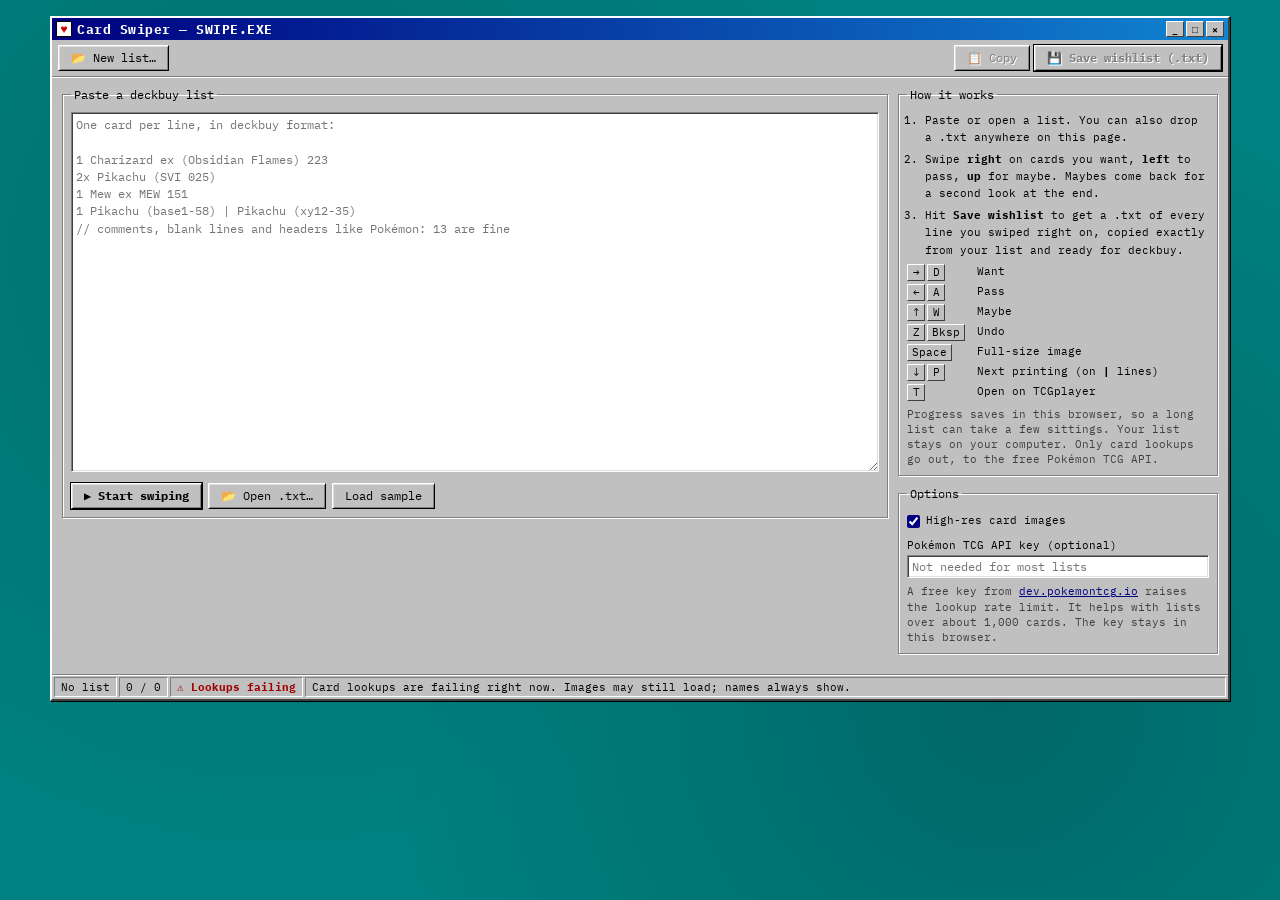
==== card-swiper/index.html @ 15febc28 "Move Card Swiper out of the toolkit into its own page Card Swiper is now a standalone page at /card-" ====
<!DOCTYPE html>
<html lang="en">
<head>
<meta charset="UTF-8">
<meta name="viewport" content="width=device-width, initial-scale=1.0">
<title>Card Swiper</title>
<meta name="description" content="Swipe through a deckbuy list of Pok&eacute;mon cards and save the ones you want as a deckbuy-ready wishlist.">
<meta name="theme-color" content="#000080">
<link rel="icon" href="data:image/svg+xml,%3Csvg xmlns='http://www.w3.org/2000/svg' viewBox='0 0 16 16'%3E%3Crect width='16' height='16' fill='%23000080'/%3E%3Cpath d='M8 13.5 2.6 8.3C1.2 6.9 1.6 4.4 3.5 3.7c1.5-.6 3.1.1 4.5 1.8 1.4-1.7 3-2.4 4.5-1.8 1.9.7 2.3 3.2.9 4.6Z' fill='%23ff3b6b'/%3E%3C/svg%3E">
<link rel="preconnect" href="https://fonts.googleapis.com">
<link rel="preconnect" href="https://fonts.gstatic.com" crossorigin>
<link href="https://fonts.googleapis.com/css2?family=IBM+Plex+Mono:wght@400;700&family=VT323&display=swap" rel="stylesheet">
<link rel="preconnect" href="https://api.pokemontcg.io">
<link rel="preconnect" href="https://images.pokemontcg.io">
<style>
  *, *::before, *::after { box-sizing:border-box; margin:0; padding:0; }
  html, body { min-height:100%; }
  body {
    background:#008080;
    background-image:radial-gradient(circle at 22% 28%, #007070 0%, transparent 50%), radial-gradient(circle at 78% 78%, #006868 0%, transparent 50%);
    background-attachment:fixed;
  }
  #app {
    min-height:100vh; padding:16px 14px 20px;
    font-family:'IBM Plex Mono','Courier New',monospace; font-size:12px; color:#000;
  }
  #app [hidden] { display:none !important; }
  #app .cs-app { max-width:1180px; margin:0 auto; background:#c0c0c0; border-top:2px solid #fff; border-left:2px solid #fff; border-right:2px solid #404040; border-bottom:2px solid #404040; box-shadow:1px 1px 0 #000; }
  #app .cs-title-bar { background:linear-gradient(90deg,#000080,#1084d0); color:#fff; padding:2px 4px; display:flex; align-items:center; justify-content:space-between; font-weight:700; font-size:13px; user-select:none; height:22px; }
  #app .cs-title-bar .title-bar-text { display:flex; align-items:center; gap:5px; letter-spacing:.5px; white-space:nowrap; overflow:hidden; text-overflow:ellipsis; }
  #app .cs-title-icon { width:16px; height:16px; background:#fff; color:#d00000; display:inline-flex; align-items:center; justify-content:center; font-size:12px; line-height:1; border:1px solid #000; flex-shrink:0; }
  #app .cs-title-buttons { display:flex; gap:2px; flex-shrink:0; }
  #app .cs-title-buttons div { width:18px; height:16px; background:#c0c0c0; border-top:1px solid #fff; border-left:1px solid #fff; border-right:1px solid #404040; border-bottom:1px solid #404040; display:flex; align-items:center; justify-content:center; font-size:10px; font-weight:900; color:#000; }

  #app .cs-toolbar { display:flex; flex-wrap:wrap; gap:4px; align-items:center; padding:5px 6px; border-bottom:1px solid #808080; box-shadow:0 1px 0 #fff; }
  #app .cs-tb-sep { flex:1; }
  #app .cs-btn {
    font-family:inherit; font-size:12px; color:#000; background:#c0c0c0; padding:4px 12px; border-radius:0; cursor:pointer; white-space:nowrap; text-decoration:none; display:inline-block; line-height:1.35;
    border:1px solid; border-color:#fff #000 #000 #fff; box-shadow:inset 1px 1px 0 #dfdfdf, inset -1px -1px 0 #808080;
  }
  #app .cs-btn:hover { background:#c8c8c8; }
  #app .cs-btn:active { border-color:#000 #fff #fff #000; box-shadow:inset 1px 1px 0 #808080, inset -1px -1px 0 #dfdfdf; padding:5px 11px 3px 13px; }
  #app .cs-btn:focus-visible { outline:1px dotted #000; outline-offset:-5px; }
  #app .cs-btn:disabled, #app .cs-btn.disabled { color:#808080; text-shadow:1px 1px 0 #fff; cursor:default; pointer-events:none; }
  #app .cs-btn.default { outline:1px solid #000; outline-offset:0; font-weight:700; }
  #app .cs-btn-sm { font-size:11px; padding:2px 8px; }
  #app .cs-btn-sm:active { padding:3px 7px 1px 9px; }

  #app .cs-group { border:1px solid #808080; box-shadow:inset 1px 1px 0 #fff, 1px 1px 0 #fff; padding:10px 8px 8px; margin:0 0 10px; min-width:0; }
  #app .cs-group legend { padding:0 3px; font-size:12px; }
  #app .cs-field {
    font-family:inherit; font-size:12px; color:#000; background:#fff; padding:3px 4px; border-radius:0; outline:none; width:100%;
    border:1px solid; border-color:#808080 #fff #fff #808080; box-shadow:inset 1px 1px 0 #404040, inset -1px -1px 0 #dfdfdf;
  }
  #app .cs-field:focus { outline:1px dotted #000; outline-offset:-4px; }
  #app .cs-note { font-size:10.5px; color:#404040; margin-top:6px; line-height:1.45; }
  #app .cs-note b { color:#000080; }
  #app .cs-note a { color:#000080; }
  #app .cs-check { display:flex; gap:6px; align-items:flex-start; margin-top:2px; font-size:11px; cursor:pointer; }
  #app .cs-check input { accent-color:#000080; margin:2px 0 0; flex-shrink:0; }
  #app .cs-lbl { display:block; font-size:11px; margin:10px 0 3px; }
  #app .cs-row { display:flex; flex-wrap:wrap; gap:6px; align-items:center; margin-top:8px; }

  /* ---- loader ---- */
  #app .cs-loader { display:grid; grid-template-columns:minmax(0,1fr) 320px; gap:10px; padding:10px; }
  @media (max-width:900px){ #app .cs-loader { grid-template-columns:minmax(0,1fr); } }
  #app .cs-paste { min-height:360px; resize:vertical; font-size:11.5px; line-height:1.5; white-space:pre; overflow:auto; }
  #app .cs-paste-info { font-size:11px; color:#000080; margin-left:auto; }
  #app .cs-howto { margin:0; padding-left:18px; font-size:11px; line-height:1.55; }
  #app .cs-howto li { margin-bottom:5px; }
  #app .cs-keys { display:grid; grid-template-columns:auto 1fr; gap:3px 10px; font-size:11px; margin-top:4px; }
  #app .cs-kbd { display:inline-block; min-width:18px; padding:0 4px; text-align:center; background:#c0c0c0; border:1px solid; border-color:#fff #404040 #404040 #fff; font-size:10.5px; line-height:15px; margin-right:2px; }

  /* ---- swiper ---- */
  #app .cs-body { display:grid; grid-template-columns:minmax(0,1fr) 330px; gap:10px; padding:10px; }
  @media (max-width:900px){ #app .cs-body { grid-template-columns:minmax(0,1fr); } }
  #app .cs-stage {
    position:relative; height:clamp(420px, calc(100vh - 205px), 760px); overflow:hidden; container-type:size;
    display:flex; align-items:center; justify-content:center;
    background:#0a0a2e radial-gradient(ellipse at 50% 40%, #1c1c5a 0%, #0a0a2e 70%);
    border:1px solid; border-color:#808080 #fff #fff #808080; box-shadow:inset 1px 1px 0 #404040, inset -1px -1px 0 #dfdfdf;
  }
  @media (max-width:900px){ #app .cs-stage { height:clamp(400px, 70vh, 600px); } }
  #app .cs-deck { position:relative; width:min(calc(100cqw - 40px), calc((100cqh - 40px) * 0.716)); aspect-ratio:63 / 88; }
  #app .cs-card { position:absolute; inset:0; z-index:2; touch-action:none; cursor:grab; user-select:none; -webkit-user-select:none; will-change:transform; transition:transform .25s ease, filter .25s ease; }
  #app .cs-card.dragging { cursor:grabbing; }
  #app .cs-card.under { z-index:1; transform:translateY(14px) scale(.94); filter:brightness(.55); pointer-events:none; }
  #app .cs-card.fly { z-index:3; pointer-events:none; }
  #app .cs-face { position:absolute; inset:0; border-radius:4.6% / 3.3%; overflow:hidden; background:#10103a; box-shadow:0 14px 34px rgba(0,0,0,.6), 0 0 0 1px rgba(255,255,255,.08); }
  #app .cs-face img { position:absolute; inset:0; width:100%; height:100%; object-fit:cover; opacity:0; transition:opacity .18s; pointer-events:none; -webkit-user-drag:none; }
  #app .cs-face img.on { opacity:1; }
  #app .cs-ph { position:absolute; inset:0; display:flex; flex-direction:column; align-items:center; justify-content:center; gap:8px; padding:14%; text-align:center; color:#fff;
    border:9px solid #f2cf3a; border-radius:inherit; background:linear-gradient(160deg,#1f3d9a 0%,#0e1c5c 55%,#0a0f3a 100%); }
  #app .cs-ph-name { font-family:'VT323',monospace; font-size:30px; line-height:1; letter-spacing:1px; color:#ffe14d; word-break:break-word; }
  #app .cs-ph-sub { font-size:11px; color:#c9d3ff; word-break:break-word; }
  #app .cs-ph-state { font-family:'VT323',monospace; font-size:20px; color:#8fd; letter-spacing:2px; animation:csblink 1s steps(1) infinite; }
  #app .cs-ph.missing .cs-ph-state { animation:none; color:#ff9a9a; }
  @keyframes csblink { 50% { opacity:.35; } }
  #app .cs-badges { position:absolute; left:6px; top:6px; right:6px; display:flex; flex-wrap:wrap; gap:4px; pointer-events:none; z-index:2; }
  #app .cs-badge { background:#ffffe1; color:#000; border:1px solid #000; font-size:10.5px; font-weight:700; padding:1px 5px; box-shadow:1px 1px 0 rgba(0,0,0,.45); }
  #app .cs-badge.foil { background:linear-gradient(90deg,#ffd6f5,#d6f0ff,#e7ffd6); }
  #app .cs-badge.second { background:#ffd93d; }
  #app .cs-stamp { position:absolute; top:9%; z-index:3; padding:2px 12px; font-family:'VT323',monospace; font-size:clamp(30px, 9cqw, 52px); letter-spacing:3px; line-height:1; border:4px solid; border-radius:6px; opacity:0; pointer-events:none; background:rgba(0,0,0,.45); }
  #app .cs-stamp.want { left:7%; color:#3dff7a; border-color:#3dff7a; transform:rotate(-14deg); text-shadow:0 0 10px #3dff7a88; }
  #app .cs-stamp.pass { right:7%; color:#ff5050; border-color:#ff5050; transform:rotate(14deg); text-shadow:0 0 10px #ff505088; }
  #app .cs-stamp.maybe { top:auto; bottom:12%; left:50%; color:#ffd93d; border-color:#ffd93d; transform:translateX(-50%) rotate(-5deg); text-shadow:0 0 10px #ffd93d88; }
  #app .cs-stage-hint { position:absolute; left:0; right:0; bottom:6px; text-align:center; font-size:10.5px; color:#8f9bd6; pointer-events:none; }

  #app .cs-done { position:absolute; inset:0; display:flex; align-items:center; justify-content:center; padding:16px; z-index:5; }
  #app .cs-dialog { background:#c0c0c0; border:1px solid; border-color:#dfdfdf #000 #000 #dfdfdf; box-shadow:inset 1px 1px 0 #fff, inset -1px -1px 0 #808080, 3px 3px 0 #0006; padding:2px; width:min(440px, 100%); }
  #app .cs-dialog-title { height:20px; padding:0 5px; display:flex; align-items:center; font-weight:700; color:#fff; background:linear-gradient(90deg,#000080,#1084d0); }
  #app .cs-dialog-body { padding:14px 16px 6px; display:flex; gap:12px; align-items:flex-start; font-size:12px; line-height:1.6; }
  #app .cs-dialog-body .ico { font-size:30px; line-height:1; }
  #app .cs-dialog-btns { display:flex; flex-wrap:wrap; justify-content:flex-end; gap:6px; padding:8px 12px 10px; }

  #app .cs-actions { display:flex; justify-content:center; flex-wrap:wrap; gap:8px; padding:10px 0 2px; }
  #app .cs-act { min-width:104px; font-size:14px; font-weight:700; padding:7px 12px; text-align:center; }
  #app .cs-act:active { padding:8px 11px 6px 13px; }
  #app .cs-act .ico { font-size:16px; }
  #app .cs-act.pass .ico { color:#c00000; }
  #app .cs-act.maybe .ico { color:#8a6d00; }
  #app .cs-act.want .ico { color:#d0006f; }
  #app .cs-act .k { display:block; font-size:9.5px; font-weight:400; color:#404040; margin-top:1px; }
  #app .cs-act:disabled .k { color:#808080; }
  @media (max-width:520px){ #app .cs-actions { flex-wrap:nowrap; gap:5px; } #app .cs-act { min-width:0; flex:1; font-size:12px; padding:8px 2px; } #app .cs-act:active { padding:9px 1px 7px 3px; } #app .cs-act .k { display:none; } }

  #app .cs-prog-top { display:flex; justify-content:space-between; font-size:11px; margin-bottom:4px; }
  #app .cs-progress { height:18px; padding:2px; background:#fff; border:1px solid; border-color:#808080 #fff #fff #808080; box-shadow:inset 1px 1px 0 #404040; }
  #app .cs-progress div { height:100%; width:0; background:repeating-linear-gradient(90deg,#000080 0 9px,transparent 9px 11px); transition:width .2s; }
  #app .cs-tally { display:flex; justify-content:space-between; gap:6px; margin-top:7px; font-size:11px; }
  #app .cs-tally .t-want b { color:#d0006f; }
  #app .cs-tally .t-pass b { color:#c00000; }
  #app .cs-tally .t-maybe b { color:#8a6d00; }

  #app .cs-name { font-family:'VT323',monospace; font-size:24px; line-height:1.05; color:#000080; letter-spacing:.5px; word-break:break-word; }
  #app .cs-line { margin-top:5px; background:#fff; border:1px solid; border-color:#808080 #fff #fff #808080; box-shadow:inset 1px 1px 0 #404040; padding:3px 5px; font-size:10.5px; word-break:break-all; max-height:66px; overflow:auto; }
  #app .cs-info { width:100%; border-collapse:collapse; margin-top:6px; font-size:11px; }
  #app .cs-info th { text-align:left; font-weight:400; color:#404040; padding:2px 8px 2px 0; vertical-align:top; white-space:nowrap; width:1%; }
  #app .cs-info td { padding:2px 0; vertical-align:top; word-break:break-word; }
  #app .cs-info .price { font-weight:700; color:#006000; }
  #app .cs-warn { color:#a00000; }
  #app .cs-prints { margin-top:8px; }
  #app .cs-prints-lbl { font-size:11px; margin-bottom:4px; }
  #app .cs-thumbs { display:flex; gap:4px; overflow-x:auto; padding-bottom:3px; }
  #app .cs-thumb { flex:0 0 auto; width:46px; aspect-ratio:63 / 88; padding:0; cursor:pointer; background:#10103a; border:2px solid transparent; outline:1px solid #808080; position:relative; overflow:hidden; }
  #app .cs-thumb img { width:100%; height:100%; object-fit:cover; display:block; }
  #app .cs-thumb span { position:absolute; inset:0; display:flex; align-items:center; justify-content:center; color:#fff; font-size:10px; }
  #app .cs-thumb.sel { border-color:#000080; outline-color:#000; }

  #app .cs-wl-head { display:flex; justify-content:space-between; gap:6px; font-size:11px; margin-bottom:4px; }
  #app .cs-wl-head b { color:#006000; }
  #app .cs-wl { background:#fff; border:1px solid; border-color:#808080 #fff #fff #808080; box-shadow:inset 1px 1px 0 #404040, inset -1px -1px 0 #dfdfdf; padding:2px; height:230px; overflow-y:auto; }
  #app .cs-wl-empty { color:#808080; font-size:11px; padding:8px 6px; line-height:1.5; }
  #app .cs-wl-row { display:flex; align-items:center; gap:6px; padding:2px 3px; cursor:pointer; }
  #app .cs-wl-row:hover { background:#000080; color:#fff; }
  #app .cs-wl-row:hover .sub { color:#c9d3ff; }
  #app .cs-wl-row img, #app .cs-wl-row .noimg { width:24px; height:33px; object-fit:cover; flex-shrink:0; background:#10103a; }
  #app .cs-wl-row .txt { flex:1; min-width:0; }
  #app .cs-wl-row .nm { font-size:11px; white-space:nowrap; overflow:hidden; text-overflow:ellipsis; }
  #app .cs-wl-row .sub { font-size:10px; color:#606060; white-space:nowrap; overflow:hidden; text-overflow:ellipsis; }
  #app .cs-wl-row .x { flex-shrink:0; font-family:inherit; font-size:10px; line-height:1; width:18px; height:16px; padding:0; cursor:pointer; background:#c0c0c0; color:#000; border:1px solid; border-color:#fff #000 #000 #fff; }

  #app .cs-statusbar { display:flex; gap:2px; padding:2px; border-top:1px solid #808080; box-shadow:inset 0 1px 0 #fff; }
  #app .cs-cell { border:1px solid; border-color:#808080 #fff #fff #808080; padding:2px 6px; font-size:11px; white-space:nowrap; }
  #app .cs-cell.grow { flex:1; min-width:0; overflow:hidden; text-overflow:ellipsis; }
  #app .cs-cell.cs-net { color:#a00000; font-weight:700; }
  @media (max-width:700px){ #app .cs-cell.hide-sm { display:none; } }

  #app .cs-lightbox { position:fixed; inset:0; z-index:9500; background:rgba(0,0,20,.86); display:flex; flex-direction:column; align-items:center; justify-content:center; gap:10px; padding:20px; cursor:zoom-out; }
  #app .cs-lightbox img { max-width:100%; max-height:calc(100vh - 80px); border-radius:18px / 13px; box-shadow:0 20px 60px rgba(0,0,0,.7); }
  #app .cs-lb-cap { color:#fff; font-size:12px; text-align:center; }
  #app .cs-dropveil { position:fixed; inset:0; z-index:9050; display:none; align-items:center; justify-content:center; background:rgba(0,0,128,.14); pointer-events:none; }
  #app .cs-dropveil.show { display:flex; }
  #app .cs-toast { position:fixed; bottom:28px; left:50%; transform:translateX(-50%) translateY(80px); background:#ffffe1; border:1px solid #000; padding:7px 14px; font-size:11px; color:#000; pointer-events:none; opacity:0; transition:all .3s; box-shadow:2px 2px 0 rgba(0,0,0,.3); z-index:9999; max-width:90vw; }
  #app .cs-toast.show { opacity:1; transform:translateX(-50%) translateY(0); }
  @media (prefers-reduced-motion: reduce){ #app .cs-card, #app .cs-face img, #app .cs-progress div { transition:none !important; } }
</style>
</head>
<body>

<div id="app">
  <div class="cs-app">
    <div class="cs-title-bar">
      <div class="title-bar-text"><span class="cs-title-icon">&#9829;</span>Card Swiper &mdash; SWIPE.EXE</div>
      <div class="cs-title-buttons"><div>_</div><div>&#9633;</div><div>&times;</div></div>
    </div>
    <div class="cs-toolbar">
      <button class="cs-btn" id="csNew" title="Load a different deckbuy list">&#128194; New list&hellip;</button>
      <button class="cs-btn" id="csBack" hidden>&#9664; Back to the stack</button>
      <span class="cs-tb-sep"></span>
      <button class="cs-btn" id="csCopy" disabled title="Copy the wishlist to the clipboard in deckbuy format">&#128203; Copy</button>
      <button class="cs-btn default" id="csExport" disabled title="Download the cards you swiped right on as a deckbuy .txt">&#128190; Save wishlist (.txt)</button>
      <input type="file" id="csFile" accept=".txt,.dek,.list,text/plain" hidden>
    </div>

    <div class="cs-loader" id="csLoader">
      <div>
        <fieldset class="cs-group">
          <legend>Paste a deckbuy list</legend>
          <textarea class="cs-field cs-paste" id="csPaste" spellcheck="false" autocomplete="off" aria-label="Deckbuy list" placeholder="One card per line, in deckbuy format:

1 Charizard ex (Obsidian Flames) 223
2x Pikachu (SVI 025)
1 Mew ex MEW 151
1 Pikachu (base1-58) | Pikachu (xy12-35)
// comments, blank lines and headers like Pok&eacute;mon: 13 are fine"></textarea>
          <div class="cs-row">
            <button class="cs-btn default" id="csStart">&#9654; Start swiping</button>
            <button class="cs-btn" id="csOpen">&#128194; Open .txt&hellip;</button>
            <button class="cs-btn" id="csSample">Load sample</button>
            <span class="cs-paste-info" id="csPasteInfo"></span>
          </div>
        </fieldset>
      </div>
      <div>
        <fieldset class="cs-group">
          <legend>How it works</legend>
          <ol class="cs-howto">
            <li>Paste or open a list. You can also drop a .txt anywhere on this page.</li>
            <li>Swipe <b>right</b> on cards you want, <b>left</b> to pass, <b>up</b> for maybe. Maybes come back for a second look at the end.</li>
            <li>Hit <b>Save wishlist</b> to get a .txt of every line you swiped right on, copied exactly from your list and ready for deckbuy.</li>
          </ol>
          <div class="cs-keys">
            <span><span class="cs-kbd">&rarr;</span><span class="cs-kbd">D</span></span><span>Want</span>
            <span><span class="cs-kbd">&larr;</span><span class="cs-kbd">A</span></span><span>Pass</span>
            <span><span class="cs-kbd">&uarr;</span><span class="cs-kbd">W</span></span><span>Maybe</span>
            <span><span class="cs-kbd">Z</span><span class="cs-kbd">Bksp</span></span><span>Undo</span>
            <span><span class="cs-kbd">Space</span></span><span>Full-size image</span>
            <span><span class="cs-kbd">&darr;</span><span class="cs-kbd">P</span></span><span>Next printing (on <b>|</b> lines)</span>
            <span><span class="cs-kbd">T</span></span><span>Open on TCGplayer</span>
          </div>
          <div class="cs-note">Progress saves in this browser, so a long list can take a few sittings. Your list stays on your computer. Only card lookups go out, to the free Pok&eacute;mon TCG API.</div>
        </fieldset>
        <fieldset class="cs-group">
          <legend>Options</legend>
          <label class="cs-check"><input type="checkbox" id="csHires" checked> High-res card images</label>
          <label class="cs-lbl" for="csKey">Pok&eacute;mon TCG API key (optional)</label>
          <input class="cs-field" id="csKey" type="password" autocomplete="off" spellcheck="false" placeholder="Not needed for most lists">
          <div class="cs-note">A free key from <a href="https://dev.pokemontcg.io/" target="_blank" rel="noopener">dev.pokemontcg.io</a> raises the lookup rate limit. It helps with lists over about 1,000 cards. The key stays in this browser.</div>
        </fieldset>
      </div>
    </div>

    <div class="cs-body" id="csSwiper" hidden>
      <div class="cs-main">
        <div class="cs-stage" id="csStage">
          <div class="cs-deck" id="csDeck"></div>
          <div class="cs-stage-hint" id="csHint">Drag the card, or use the buttons. Click it for full size.</div>
          <div class="cs-done" id="csDone" hidden>
            <div class="cs-dialog" role="dialog" aria-labelledby="csDoneTitle">
              <div class="cs-dialog-title" id="csDoneTitle">Swipe complete</div>
              <div class="cs-dialog-body">
                <span class="ico">&#127881;</span>
                <div><b id="csDoneHead">That's the whole stack.</b><br><span id="csDoneStats"></span></div>
              </div>
              <div class="cs-dialog-btns">
                <button class="cs-btn" id="csReview">Review maybes</button>
                <button class="cs-btn default" id="csDoneSave">&#128190; Save wishlist</button>
              </div>
            </div>
          </div>
        </div>
        <div class="cs-actions">
          <button class="cs-btn cs-act pass" id="csPass" aria-label="Pass"><span class="ico">&#10006;</span> Pass<span class="k">&larr; / A</span></button>
          <button class="cs-btn cs-act maybe" id="csMaybe" aria-label="Maybe"><span class="ico">?</span> Maybe<span class="k">&uarr; / W</span></button>
          <button class="cs-btn cs-act want" id="csWant" aria-label="Want"><span class="ico">&#9829;</span> Want<span class="k">&rarr; / D</span></button>
          <button class="cs-btn cs-act undo" id="csUndo" aria-label="Undo"><span class="ico">&#8630;</span> Undo<span class="k">Z / Bksp</span></button>
        </div>
      </div>
      <div class="cs-side">
        <fieldset class="cs-group">
          <legend>Progress</legend>
          <div class="cs-prog-top"><span id="csPosTxt">&mdash;</span><span id="csPct">0%</span></div>
          <div class="cs-progress"><div id="csBar"></div></div>
          <div class="cs-tally">
            <span class="t-want">&#9829; <b id="csNWant">0</b> want</span>
            <span class="t-pass">&#10006; <b id="csNPass">0</b> pass</span>
            <span class="t-maybe">? <b id="csNMaybe">0</b> maybe</span>
          </div>
        </fieldset>
        <fieldset class="cs-group">
          <legend>This card</legend>
          <div class="cs-name" id="csName">&mdash;</div>
          <div class="cs-line" id="csLine" title="The line from your list, exactly as it will be exported"></div>
          <table class="cs-info"><tbody id="csInfo"></tbody></table>
          <div class="cs-prints" id="csPrints" hidden>
            <div class="cs-prints-lbl" id="csPrintsLbl"></div>
            <div class="cs-thumbs" id="csThumbs"></div>
          </div>
          <div class="cs-row">
            <a class="cs-btn cs-btn-sm" id="csTcg" href="https://www.tcgplayer.com/" target="_blank" rel="noopener">TCGplayer &#8599;</a>
            <button class="cs-btn cs-btn-sm" id="csZoom">&#128269; Full size</button>
          </div>
        </fieldset>
        <fieldset class="cs-group">
          <legend>Wishlist</legend>
          <div class="cs-wl-head"><span id="csWlCount">Empty</span><span id="csWlTotal"></span></div>
          <div class="cs-wl" id="csWl"></div>
          <div class="cs-note">Click a row to see the card, or &times; to take it off the list. Totals use TCGplayer market prices for the cheapest printing on each line.</div>
        </fieldset>
      </div>
    </div>

    <div class="cs-statusbar">
      <span class="cs-cell hide-sm" id="csStFile">No list</span>
      <span class="cs-cell" id="csStPos">0 / 0</span>
      <span class="cs-cell cs-net" id="csStNet" hidden title="The Pok&eacute;mon TCG API isn't answering. Images from the card CDN still load, and names always show.">&#9888; Lookups failing</span>
      <span class="cs-cell grow" id="csStMsg">Paste a deckbuy list or drop a .txt file to start</span>
    </div>
  </div>
  <div class="cs-lightbox" id="csLightbox" hidden><img id="csLbImg" alt=""><div class="cs-lb-cap" id="csLbCap"></div></div>
  <div class="cs-dropveil" id="csVeil">
    <div class="cs-dialog">
      <div class="cs-dialog-title">Load list</div>
      <div class="cs-dialog-body"><span class="ico">&#128194;</span><span>Drop a deckbuy <b>.txt</b> list to start swiping.</span></div>
    </div>
  </div>
  <div class="cs-toast" id="csToast" role="status" aria-live="polite"></div>
</div>

<script>
// Card Swiper: swipe through a deckbuy list, export the keepers.
(function(){
  'use strict';
  const page = document.getElementById('app');
  if (!page) return;
  const $ = id => document.getElementById(id);
  const API = 'https://api.pokemontcg.io/v2/';
  const IMG = 'https://images.pokemontcg.io/';
  const TCGDEX = 'https://api.tcgdex.net/v2/en/';
  const SELECT = 'id,name,number,rarity,artist,set,images,tcgplayer';
  const LS = { text:'cardswiper.text.v1', session:'cardswiper.session.v1', cache:'cardswiper.cache.v1', sets:'cardswiper.sets.v1', opts:'cardswiper.opts.v1' };
  const reduceMotion = !!(window.matchMedia && matchMedia('(prefers-reduced-motion: reduce)').matches);

  const lsGet = k => { try { const v = localStorage.getItem(k); return v ? JSON.parse(v) : null; } catch (e) { return null; } };
  const lsSet = (k, v) => { try { localStorage.setItem(k, JSON.stringify(v)); return true; } catch (e) { return false; } };
  const esc = s => String(s == null ? '' : s).replace(/[&<>"']/g, c => ({ '&':'&amp;', '<':'&lt;', '>':'&gt;', '"':'&quot;', "'":'&#39;' }[c]));
  const sleep = ms => new Promise(r => setTimeout(r, ms));
  const money = v => '$' + v.toLocaleString('en-US', { minimumFractionDigits:2, maximumFractionDigits:2 });
  const today = () => { const d = new Date(); return d.getFullYear() + '-' + String(d.getMonth() + 1).padStart(2, '0') + '-' + String(d.getDate()).padStart(2, '0'); };

  // ---------------------------------------------------------------- deckbuy list parsing
  // Same rules as deckbuy: qty prefix (4, 4x) or suffix (x4), optional "(set) number" hints,
  // PTCGL "Name SET 123", [COND] tags, *F* / foil / holo, "|" between interchangeable printings,
  // // comments, blank lines and section headers. Identical lines merge, as deckbuy sums them.
  const NUM = '#?[A-Za-z]{0,6}\\d+[A-Za-z]?(?:\\/[A-Za-z]*\\d+)?';            // 125, 025/198, TG01, SWSH001
  const RE_PAREN = new RegExp('^(.*?)\\s*\\(([^()]*)\\)\\s*(' + NUM + ')?\\s*$');
  const RE_IDISH = new RegExp('^([A-Za-z0-9.]+)-(' + NUM + ')$');              // neo4-118, sv3pt5-25
  const RE_SETNUM = new RegExp('^(.+?)\\s+(' + NUM + ')$');                    // SVI 025, Obsidian Flames 81
  const RE_PTCGL = new RegExp('^(.*\\S)\\s+([A-Z][A-Z0-9]{1,4}(?:-[A-Z0-9]{1,4})?)\\s+(' + NUM + ')$');
  const RE_TRAIL = new RegExp('^(.*\\S)\\s+(' + NUM + ')$');
  const RE_HEADER = /^(sideboard|maybeboard|main\s*deck|deck|commander|companions?|battlefields?|runes?|legends?|champions?|extra\s*deck|side\s*deck|pok[eé]mon|trainers?|energ(?:y|ies))\s*:?\s*\(?\d*\)?\s*$/i;
  const RE_COUNTHEAD = /^[^\d:\/|\[\]()]{1,40}:\s*\(?\d*\)?\s*$/;
  const RE_COND = /\[\s*([a-z ]+?)\s*\]/i;
  const RE_FOIL = /\*f\*|\bfoil\b|\bholo\b/i;
  const RE_FOIL_G = /\*f\*|\*?\bfoil\b\*?|\*?\bholo\b\*?/gi;

  function parseAlt(t) {
    t = t.replace(/\s+/g, ' ').trim();
    const a = { name:t, paren:'', trail:'', code:'' };
    let m;
    if ((m = t.match(RE_PAREN)) && m[1]) { a.name = m[1].trim(); a.paren = m[2].trim(); a.trail = m[3] || ''; }
    else if ((m = t.match(RE_PTCGL))) { a.name = m[1]; a.code = m[2]; a.trail = m[3]; }
    else if ((m = t.match(RE_TRAIL))) { a.name = m[1]; a.trail = m[2]; }
    a.key = [a.name, a.paren, a.code, a.trail].join('|').toLowerCase();
    return a;
  }

  function parseList(text) {
    const list = [], byKey = new Map();
    let section = '';
    String(text || '').replace(/\r\n?/g, '\n').split('\n').forEach(raw => {
      const s = raw.trim();
      if (!s) return;
      if (/^(\/\/|#)/.test(s)) {
        const body = s.replace(/^(\/\/|#)\s*/, '');
        if (body && !/^\d+\s*x?\s+\S/i.test(body)) section = s.startsWith('//') ? s : '// ' + body;   // a heading, not a commented-out card
        return;
      }
      if (RE_HEADER.test(s) || RE_COUNTHEAD.test(s)) { section = '// ' + s.replace(/\s*:?\s*\(?\d*\)?\s*$/, ''); return; }
      let qty = 1, rest = s, m;
      if ((m = s.match(/^(\d+)\s*[xX]?\s+(\S.*)$/)) || (m = s.match(/^(\d+)[xX](\S.*)$/))) { qty = +m[1]; rest = m[2]; }
      else if ((m = s.match(/^(.*\S)\s+[xX](\d+)$/))) { rest = m[1]; qty = +m[2]; }
      if (!qty) return;
      let cond = '', foil = false;
      const cm = rest.match(RE_COND);
      if (cm) { cond = cm[1].toUpperCase(); rest = rest.replace(RE_COND, ' '); }
      if (RE_FOIL.test(rest)) { foil = true; rest = rest.replace(RE_FOIL_G, ' '); }
      const alts = rest.split('|').map(parseAlt).filter(a => a.name);
      if (!alts.length) return;
      const key = alts.map(a => a.key).join('||') + '#' + cond + (foil ? '#F' : '');
      const dup = byKey.get(key);
      if (dup) { dup.qty += qty; dup.lines.push(s); return; }
      const it = { qty, alts, cond, foil, lines:[s], section };
      byKey.set(key, it);
      list.push(it);
    });
    return list;
  }

  // ---------------------------------------------------------------- set lookup (codes, names, ids)
  // Fallback for when the live set list can't be fetched. Live data from the API always wins.
  const FALLBACK_SETS = (
    'base1|Base;base2|Jungle;base3|Fossil;base4|Base Set 2;base5|Team Rocket;gym1|Gym Heroes;gym2|Gym Challenge;' +
    'neo1|Neo Genesis;neo2|Neo Discovery;neo3|Neo Revelation;neo4|Neo Destiny;base6|Legendary Collection;' +
    'xy1|XY|XY;xy2|Flashfire|FLF;xy3|Furious Fists|FFI;xy4|Phantom Forces|PHF;xy5|Primal Clash|PRC;xy6|Roaring Skies|ROS;' +
    'xy7|Ancient Origins|AOR;xy8|BREAKthrough|BKT;xy9|BREAKpoint|BKP;g1|Generations|GEN;xy10|Fates Collide|FCO;' +
    'xy11|Steam Siege|STS;xy12|Evolutions|EVO;xyp|XY Black Star Promos|PR-XY;' +
    'sm1|Sun & Moon|SUM;sm2|Guardians Rising|GRI;sm3|Burning Shadows|BUS;sm35|Shining Legends|SLG;sm4|Crimson Invasion|CIN;' +
    'sm5|Ultra Prism|UPR;sm6|Forbidden Light|FLI;sm7|Celestial Storm|CES;sm75|Dragon Majesty|DRM;sm8|Lost Thunder|LOT;' +
    'sm9|Team Up|TEU;det1|Detective Pikachu|DET;sm10|Unbroken Bonds|UNB;sm11|Unified Minds|UNM;sm115|Hidden Fates|HIF;' +
    'sma|Shiny Vault|HIF;sm12|Cosmic Eclipse|CEC;smp|SM Black Star Promos|PR-SM;' +
    'swsh1|Sword & Shield|SSH;swsh2|Rebel Clash|RCL;swsh3|Darkness Ablaze|DAA;swsh35|Champion\'s Path|CPA;swsh4|Vivid Voltage|VIV;' +
    'swsh45|Shining Fates|SHF;swsh45sv|Shining Fates Shiny Vault|SHF;swsh5|Battle Styles|BST;swsh6|Chilling Reign|CRE;' +
    'swsh7|Evolving Skies|EVS;cel25|Celebrations|CEL;cel25c|Celebrations: Classic Collection|CEL;swsh8|Fusion Strike|FST;' +
    'swsh9|Brilliant Stars|BRS;swsh9tg|Brilliant Stars Trainer Gallery|BRS;swsh10|Astral Radiance|ASR;' +
    'swsh10tg|Astral Radiance Trainer Gallery|ASR;pgo|Pokémon GO|PGO;swsh11|Lost Origin|LOR;swsh11tg|Lost Origin Trainer Gallery|LOR;' +
    'swsh12|Silver Tempest|SIT;swsh12tg|Silver Tempest Trainer Gallery|SIT;swsh12pt5|Crown Zenith|CRZ;' +
    'swsh12pt5gg|Crown Zenith Galarian Gallery|CRZ;swshp|SWSH Black Star Promos|PR-SW;' +
    'sv1|Scarlet & Violet|SVI|Scarlet & Violet;sv2|Paldea Evolved|PAL;sv3|Obsidian Flames|OBF;sv3pt5|151|MEW|Scarlet & Violet;' +
    'sv4|Paradox Rift|PAR;sv4pt5|Paldean Fates|PAF;sv5|Temporal Forces|TEF;sv6|Twilight Masquerade|TWM;sv6pt5|Shrouded Fable|SFA;' +
    'sv7|Stellar Crown|SCR;sv8|Surging Sparks|SSP;sv8pt5|Prismatic Evolutions|PRE;sv9|Journey Together|JTG;sv10|Destined Rivals|DRI;' +
    'svp|Scarlet & Violet Black Star Promos|PR-SV;sve|Scarlet & Violet Energies|SVE'
  ).split(';').map(r => { const [id, name, ptcgoCode = '', series = ''] = r.split('|'); return { id, name, ptcgoCode, series }; });
  const CODE_ALIAS = { 'SVP':'svp', 'PR-SV':'svp', 'SWSHP':'swshp', 'PR-SW':'swshp', 'SMP':'smp', 'PR-SM':'smp', 'XYP':'xyp', 'PR-XY':'xyp', 'BWP':'bwp', 'PR-BLW':'bwp', 'SVE':'sve', 'CEL':'cel25', 'PGO':'pgo' };
  const NAME_ALIAS = { 'baseset':'base1', 'sm':'sm1', 'shinyvault':'sma', 'hiddenfatesshinyvault':'sma', 'celebrations25thanniversary':'cel25' };
  const sets = { byId:{}, byCode:{}, byName:{} };
  let setsFinal = false, setsReady = null;
  const normName = s => String(s || '').toLowerCase().replace(/&/g, 'and').replace(/pok[eé]mon/g, 'pokemon').replace(/[^a-z0-9]/g, '');
  const stripPrefix = s => String(s).replace(/^[A-Za-z]{1,5}\d*(?:\.\d+)?[a-z]?\s*[:\-–—]\s*/, '');
  const isSubset = id => /\d(tg|gg|sv|c)$/.test(id) || id === 'sma';

  function indexSets(list) {
    const byId = {}, byCode = {}, byName = {};
    list.forEach(s => {
      const id = String(s.id).toLowerCase();
      byId[id] = s;
      const c = String(s.ptcgoCode || '').toUpperCase();
      if (c && (!byCode[c] || (isSubset(byCode[c]) && !isSubset(id)))) byCode[c] = id;
      [s.name, (s.series || '') + ' ' + s.name].forEach(n => {
        n = normName(n);
        if (n && (!byName[n] || (isSubset(byName[n]) && !isSubset(id)))) byName[n] = id;
      });
    });
    Object.keys(CODE_ALIAS).forEach(c => { if (!byCode[c] && byId[CODE_ALIAS[c]]) byCode[c] = CODE_ALIAS[c]; });
    sets.byId = byId; sets.byCode = byCode; sets.byName = byName;
  }

  function setFromTok(tok) {
    const t = String(tok || '').trim();
    if (!t) return '';
    const low = t.toLowerCase(), up = t.toUpperCase();
    if (sets.byId[low]) return low;
    if (sets.byCode[up]) return sets.byCode[up];
    for (const v of [t, stripPrefix(t)]) {
      const n = normName(v);
      if (sets.byName[n]) return sets.byName[n];
      if (NAME_ALIAS[n] && sets.byId[NAME_ALIAS[n]]) return NAME_ALIAS[n];
      if (n.endsWith('baseset') && sets.byName[n.slice(0, -7)]) return sets.byName[n.slice(0, -7)];   // "Scarlet & Violet Base Set"
    }
    return '';
  }

  function normNum(n) {
    n = String(n).replace(/^#/, '').split('/')[0].trim();
    return /^\d+$/.test(n) ? String(parseInt(n, 10)) : n.toUpperCase();
  }
  function numKey(n) {                                                           // compare 025 = 25, SV001 = SV1
    const s = String(n || '').replace(/^#/, '').split('/')[0].trim().toUpperCase();
    const m = s.match(/^([A-Z]*)0*(\d+)([A-Z]?)$/);
    return m ? m[1] + m[2] + m[3] : s;
  }
  function subsetFor(sid, num) {                                                 // TG / GG / Shiny Vault numbers live in their own sets
    const pick = id => (sets.byId[id] ? id : sid);
    if (/^TG\d+$/.test(num) && /^swsh(9|10|11|12)$/.test(sid)) return pick(sid + 'tg');
    if (/^GG\d+$/.test(num) && sid === 'swsh12pt5') return pick('swsh12pt5gg');
    if (/^SV\d+$/.test(num) && sid === 'swsh45') return pick('swsh45sv');
    if (/^SV\d+$/.test(num) && sid === 'sm115') return pick('sma');
    return sid;
  }

  // Turn a parsed printing into { name, searchName, setId, num, id } once sets are known.
  function derive(a) {
    if (a.d) return a.d;
    const d = { name:a.name, setId:'', num:'', id:'' };
    let num = a.trail;
    if (a.code) {
      const sid = setFromTok(a.code);
      if (sid) d.setId = sid; else d.name = a.name + ' ' + a.code;               // "Charizard VMAX 20": VMAX isn't a set
    } else if (a.paren) {
      let sid = setFromTok(a.paren);
      if (!sid && !num) {
        const m = a.paren.match(RE_IDISH) || a.paren.match(RE_SETNUM);
        if (m) { num = m[2]; sid = setFromTok(m[1]); }
      }
      if (sid) d.setId = sid;
      else if (!/\d/.test(a.paren)) d.name = a.name + ' (' + a.paren + ')';    // a qualifier like (Delta Species)
    }
    if (num) d.num = normNum(num);
    if (d.setId && d.num) { d.setId = subsetFor(d.setId, d.num); d.id = d.setId + '-' + d.num; }
    d.searchName = d.name.replace(/\([^)]*\)/g, ' ').replace(/["\\*?:]/g, '').replace(/\s+/g, ' ').trim() || d.name;
    if (setsFinal) a.d = d;
    return d;
  }
  const guessUrls = d => d && d.id ? { sm:IMG + d.setId + '/' + d.num + '.png', lg:IMG + d.setId + '/' + d.num + '_hires.png' } : null;

  // ---------------------------------------------------------------- Pokémon TCG API (queued, rate-limit aware)
  const opts = Object.assign({ hires:true, key:'' }, lsGet(LS.opts) || {});
  const queue = [];
  let active = 0, blockedUntil = 0, lastTrouble = 0;
  function api(path, timeout) {
    return new Promise((resolve, reject) => { queue.push({ path, timeout:timeout || 15000, resolve, reject }); pump(); });
  }
  function pump() {
    while (active < 3 && queue.length) {
      const job = queue.shift();
      active++;
      runJob(job).then(() => { active--; pump(); });
    }
  }
  async function runJob(job) {
    for (let attempt = 0; ; attempt++) {
      const wait = blockedUntil - Date.now();
      if (wait > 0) await sleep(wait);
      const ctl = new AbortController(), timer = setTimeout(() => ctl.abort(), job.timeout);
      try {
        const headers = opts.key ? { 'X-Api-Key':opts.key } : {};
        const res = await fetch(API + job.path, { headers, signal:ctl.signal });
        if ((res.status === 429 || res.status >= 500) && attempt < 3) { blockedUntil = Date.now() + 1500 * 2 ** attempt; continue; }
        if (!res.ok) throw new Error('HTTP ' + res.status);
        job.resolve(await res.json());
        $('csStNet').hidden = true;
      } catch (e) {
        noteTrouble();
        job.reject(e);
      } finally { clearTimeout(timer); }
      return;
    }
  }
  function noteTrouble() {
    $('csStNet').hidden = false;
    if (Date.now() - lastTrouble < 30000) return;
    lastTrouble = Date.now();
    setMsg('Card lookups are failing right now. Images may still load; names always show.');
  }

  function loadSets() {
    if (setsReady) return setsReady;
    const cached = lsGet(LS.sets);
    if (cached && cached.list && cached.list.length > 50) {
      indexSets(cached.list); setsFinal = true;
      if (Date.now() - cached.ts > 3 * 864e5) fetchSets();
      return (setsReady = Promise.resolve());
    }
    indexSets(FALLBACK_SETS);
    setsReady = fetchSets().then(() => { setsFinal = true; });
    return setsReady;
  }
  function fetchSets() {
    return api('sets?pageSize=250&select=id,name,series,ptcgoCode', 10000).then(j => {
      const list = (j.data || []).map(s => ({ id:s.id, name:s.name, series:s.series || '', ptcgoCode:s.ptcgoCode || '' }));
      if (list.length > 50) { indexSets(list); lsSet(LS.sets, { ts:Date.now(), list }); }
    }).catch(() => {});
  }

  // ---------------------------------------------------------------- card cache + lookups
  const cache = { cards:{}, q:{} };
  (function () {
    const c = lsGet(LS.cache), cutoff = Date.now() - 7 * 864e5;
    if (!c) return;
    for (const k in c.cards || {}) if (c.cards[k] && c.cards[k].t > cutoff) cache.cards[k] = c.cards[k];
    for (const k in c.q || {}) if (c.q[k] && c.q[k].t > cutoff) cache.q[k] = c.q[k];
  })();
  let cacheTimer = 0;
  function saveCacheSoon() {
    clearTimeout(cacheTimer);
    cacheTimer = setTimeout(() => {
      const keys = Object.keys(cache.cards);
      if (keys.length > 4000) keys.sort((x, y) => cache.cards[x].t - cache.cards[y].t).slice(0, keys.length - 3000).forEach(k => delete cache.cards[k]);
      if (!lsSet(LS.cache, cache)) { cache.q = {}; Object.keys(cache.cards).slice(0, keys.length >> 1).forEach(k => delete cache.cards[k]); lsSet(LS.cache, cache); }
    }, 1000);
  }
  function compact(c) {
    const p = {}, tp = c.tcgplayer || {};
    for (const k in tp.prices || {}) {
      const v = tp.prices[k], m = v && (v.market != null ? v.market : v.mid != null ? v.mid : v.low);
      if (m != null) p[k] = Math.round(m * 100) / 100;
    }
    const s = c.set || {}, im = c.images || {};
    return { id:c.id, n:c.name, no:c.number, s:s.name || '', si:s.id || '', r:c.rarity || '', a:c.artist || '', sm:im.small || '', lg:im.large || '', u:tp.url || '', p, up:tp.updatedAt || '', t:Date.now() };
  }
  const putCard = c => { cache.cards[String(c.id).toLowerCase()] = c; saveCacheSoon(); return c; };
  const cardById = id => id ? cache.cards[String(id).toLowerCase()] || null : null;
  const nameOk = (c, d) => { const x = normName(c.n), y = normName(d.searchName); return !y || x.includes(y) || y.includes(x) || x.slice(0, 5) === y.slice(0, 5); };
  const qKey = d => [d.searchName, d.setId, d.num].join('|').toLowerCase();

  // Exact printings are fetched 30 at a time by id, ahead of where you are in the stack.
  const pending = new Map(), missing = new Set();
  function fetchIds(ids) {
    ids = ids.filter(id => { const k = id.toLowerCase(); return !cache.cards[k] && !pending.has(k) && !missing.has(k); });
    if (!ids.length) return;
    const q = ids.map(id => 'id:"' + id + '"').join(' OR ');
    const p = api('cards?pageSize=250&select=' + SELECT + '&q=' + encodeURIComponent(q))
      .then(j => { (j.data || []).forEach(c => putCard(compact(c))); ids.forEach(id => { if (!cardById(id)) missing.add(id.toLowerCase()); }); })
      .catch(() => {})
      .then(() => ids.forEach(id => pending.delete(id.toLowerCase())));
    ids.forEach(id => pending.set(id.toLowerCase(), p));
  }
  function prefetch(from) {
    loadSets().then(() => {
      const todo = [];
      let urgent = false;
      for (let i = Math.max(0, from), n = 0; i < items.length && n < 40; i++) {
        if (S.dec[i] !== undefined) continue;
        n++;
        items[i].alts.forEach(a => {
          const d = derive(a), k = d.id.toLowerCase();
          if (d.id && !cache.cards[k] && !pending.has(k) && !missing.has(k)) { todo.push(d.id); if (n <= 4) urgent = true; }
        });
      }
      if (!urgent && todo.length < 20) return;
      for (let k = 0; k < todo.length; k += 30) fetchIds(todo.slice(k, k + 30));
    });
  }

  // Resolve one printing to { card, mode, ids }. mode: exact | set | any | approx | none.
  // Resolves to null only when the API can't be reached, so it gets retried later.
  function resolveAlt(a) {
    if (a._r) return a._r;
    const p = (async () => {
      await loadSets();
      const d = derive(a);
      if (d.id) {
        const k = d.id.toLowerCase();
        if (!cache.cards[k] && !missing.has(k)) { fetchIds([d.id]); await pending.get(k); }
        const c = cache.cards[k];
        if (c && nameOk(c, d)) return { card:c, mode:'exact', ids:[c.id] };
      }
      return search(d);
    })();
    a._r = p;
    p.then(r => { if (!r) delete a._r; });
    return p;
  }
  const fromQ = h => { const ids = h.ids.filter(cardById); return { card:ids.length ? cardById(ids[0]) : null, mode:ids.length ? h.mode : 'none', ids }; };
  const searching = new Map();
  function search(d) {
    const qk = qKey(d);
    if (cache.q[qk]) return Promise.resolve(fromQ(cache.q[qk]));
    if (searching.has(qk)) return searching.get(qk);
    const run = q => api('cards?pageSize=120&orderBy=-set.releaseDate&select=' + SELECT + '&q=' + encodeURIComponent(q)).then(j => (j.data || []).map(compact));
    const done = (list, mode) => { list.forEach(putCard); cache.q[qk] = { ids:list.map(c => c.id), mode, t:Date.now() }; saveCacheSoon(); return fromQ(cache.q[qk]); };
    const numHit = c => numKey(c.no) === numKey(d.num);
    const p = (async () => {
      const nm = 'name:"' + d.searchName + '"';
      const words = d.searchName.split(/[\s-]+/).filter(Boolean);
      try {
        let list;
        if (d.setId) {
          list = await run('set.id:' + d.setId + ' ' + nm);
          if (d.num) list = list.filter(numHit);
          if (list.length) return done(list.slice(0, 24), d.num ? 'exact' : 'set');
        }
        list = await run(nm);
        if (!list.length && words.length > 1 && words.every(w => /^[a-z0-9é]+$/i.test(w))) list = await run('name:' + words.join('*'));
        if (d.num) { const hit = list.filter(numHit); if (hit.length) return done(hit.slice(0, 24), 'exact'); }
        if (list.length) return done(list.slice(0, 24), d.setId || d.num ? 'approx' : 'any');
        return done([], 'none');
      } catch (e) { return null; }
    })();
    searching.set(qk, p);
    p.then(() => searching.delete(qk));
    return p;
  }

  // Last resort for images when pokemontcg.io is down or doesn't know the card.
  const tdCache = new Map();
  const tdKey = s => String(s).toLowerCase().replace(/\.5$/, 'pt5').replace(/([a-z])0+(\d)/g, '$1$2');
  function tcgdex(d) {
    const k = qKey(d);
    if (tdCache.has(k)) return tdCache.get(k);
    const p = fetch(TCGDEX + 'cards?name=eq:' + encodeURIComponent(d.searchName))
      .then(r => r.ok ? r.json() : [])
      .then(list => {
        list = (Array.isArray(list) ? list : []).filter(c => c && c.image);
        const same = d.num ? list.filter(c => numKey(c.localId) === numKey(d.num)) : [];
        const sk = d.setId ? tdKey(d.setId) : '';
        const best = (sk && same.find(c => tdKey(String(c.id).replace(/-[^-]*$/, '')) === sk)) || same[0] || (!d.num && !d.setId ? list[list.length - 1] : null);
        if (!best) return null;
        return { card:{ id:'tcgdex-' + best.id, n:best.name, no:best.localId, s:'', si:'', r:'', a:'', sm:best.image + '/low.webp', lg:best.image + '/high.webp', u:'', p:{} }, mode:same.length ? 'exact' : 'any', ids:[] };
      })
      .catch(() => null);
    tdCache.set(k, p);
    return p;
  }

  // Best known card for a printing without waiting on the network (wishlist rows, totals).
  function cardFor(a) {
    const d = derive(a), c = cardById(d.id);
    if (c && nameOk(c, d)) return c;
    const h = cache.q[qKey(d)];
    return h && h.ids.length ? cardById(h.ids[0]) : null;
  }
  function cheapest(c, foil) {
    const e = Object.entries((c && c.p) || {});
    if (!e.length) return null;
    const f = foil ? e.filter(([k]) => /holo|foil/i.test(k)) : [];
    return Math.min(...(f.length ? f : e).map(x => x[1]));
  }
  function linePrice(it) {
    let best = null;
    it.alts.forEach(a => { const v = cheapest(cardFor(a), it.foil); if (v != null && (best == null || v < best)) best = v; });
    return best == null ? null : best * it.qty;
  }
  const VARIANT = { normal:'Normal', holofoil:'Holofoil', reverseHolofoil:'Reverse holo', '1stEditionHolofoil':'1st Ed. holo', '1stEditionNormal':'1st Edition', unlimitedHolofoil:'Unlimited holo', unlimited:'Unlimited' };

  // ---------------------------------------------------------------- session
  let S = null, items = [], cur = -1, topEl = null, underEl = null, started = false;
  let view = { i:-1, alt:0, pick:null };
  const deck = $('csDeck'), lb = $('csLightbox');

  function save() {
    if (!S) return;
    lsSet(LS.session, { dec:S.dec, hist:S.hist, second:S.second, saved:S.saved, changed:S.changed, len:items.length });
  }
  function counts() { const c = { y:0, n:0, m:0 }; for (const k in S.dec) c[S.dec[k]]++; return c; }
  function nextIndex(from) { for (let i = from || 0; i < items.length; i++) if (S.dec[i] === undefined) return i; return -1; }
  const hasUnsaved = () => S && counts().y > 0 && S.changed > S.saved;

  function startList(text, file) {
    const parsed = parseList(text);
    if (!parsed.length) { toast('No cards found in that list'); setMsg('No card lines found. Check the format: one card per line, like "1 Charizard ex (Obsidian Flames) 223".'); return false; }
    if (S && S.text === text) { showSwiper(); return true; }          // same list: pick up where you left off
    if (hasUnsaved() && !confirm('Start a new list? Your current wishlist has ' + counts().y + ' card' + (counts().y === 1 ? '' : 's') + ' you haven\'t saved yet.')) return false;
    S = { text, file:file || 'Pasted list', dec:{}, hist:[], second:{}, saved:0, changed:0 };
    items = parsed;
    if (!lsSet(LS.text, { text, file:S.file })) toast('This list is too big to remember between visits. Save your wishlist before you leave.');
    save();
    showSwiper();
    setMsg('Loaded ' + items.length + ' card' + (items.length === 1 ? '' : 's') + ' from ' + S.file);
    return true;
  }

  function showSwiper() {
    $('csLoader').hidden = true; $('csSwiper').hidden = false;
    $('csBack').hidden = true; $('csNew').hidden = false;
    $('csStFile').textContent = S.file;
    started = true;
    loadSets();
    rebuild();
  }
  function showLoader() {
    $('csSwiper').hidden = true; $('csLoader').hidden = false;
    $('csNew').hidden = true; $('csBack').hidden = !(S && items.length);
    closeLightbox();
    $('csPaste').value = ''; pasteInfo();
    $('csPaste').focus();
  }

  // ---------------------------------------------------------------- the stack
  function makeCard(i) {
    const it = items[i], el = document.createElement('div');
    el.className = 'cs-card';
    el.dataset.i = i;
    el.setAttribute('role', 'img');
    el.setAttribute('aria-label', it.alts[0].name);
    el.innerHTML = '<div class="cs-face"><div class="cs-ph"><div class="cs-ph-name"></div><div class="cs-ph-sub"></div><div class="cs-ph-state"></div></div><img alt="" draggable="false"></div>' +
      '<div class="cs-badges"></div><div class="cs-stamp want">WANT</div><div class="cs-stamp pass">PASS</div><div class="cs-stamp maybe">MAYBE</div>';
    const b = [];
    if (it.qty > 1) b.push('<span class="cs-badge">&times;' + it.qty + '</span>');
    if (it.foil) b.push('<span class="cs-badge foil">FOIL</span>');
    if (it.cond) b.push('<span class="cs-badge">[' + esc(it.cond) + ']</span>');
    if (it.alts.length > 1) b.push('<span class="cs-badge">' + it.alts.length + ' printings</span>');
    if (S.second[i]) b.push('<span class="cs-badge second">2nd look</span>');
    el.querySelector('.cs-badges').innerHTML = b.join('');
    paint(el, i);
    return el;
  }

  // Load a card's image: guessed CDN url first (no API call), then the API's own images, hi-res last.
  function paint(el, i) {
    const it = items[i], v = view.i === i ? view : { alt:0, pick:null };
    const a = it.alts[v.alt] || it.alts[0];
    const tok = el._tok = {};
    if (el._alt !== v.alt) el._base = undefined;      // same printing line: keep the lookup so the thumbnail strip doesn't flicker
    el._alt = v.alt; el._q = 0; el._card = null; el._d = null;
    const img = el.querySelector('img'), ph = el.querySelector('.cs-ph');
    img.classList.remove('on'); img.removeAttribute('src');
    ph.classList.remove('missing'); ph.style.visibility = '';
    ph.querySelector('.cs-ph-name').textContent = a.name;
    ph.querySelector('.cs-ph-sub').textContent = [a.paren || a.code, a.trail].filter(Boolean).join(' ');
    ph.querySelector('.cs-ph-state').textContent = 'LOADING...';
    const show = (url, q) => new Promise(res => {
      if (!url) return res(false);
      const im = new Image();
      im.onload = () => { if (el._tok === tok && q >= el._q) { img.src = url; img.classList.add('on'); ph.style.visibility = 'hidden'; el._q = q; } res(true); };
      im.onerror = () => res(false);
      im.src = url;
    });
    (async () => {
      await loadSets();
      if (el._tok !== tok) return;
      const d = el._d = derive(a), guess = guessUrls(d);
      const picked = v.pick ? cardById(v.pick) : null;
      const known = picked || cardFor(a);
      const first = show(known ? known.sm : guess && guess.sm, 1);
      let r = await resolveAlt(a);
      if (el._tok !== tok) return;
      if (!r || !r.card) { const t = await tcgdex(d); if (el._tok !== tok) return; if (t) r = Object.assign({}, t, { ids:r ? r.ids : [] }); }
      el._base = r;
      const card = el._card = picked || (r && r.card) || null;
      if (el === topEl) renderInfo();
      const okGuess = await first;
      if (el._tok !== tok) return;
      if (card) {
        const ok = await show(card.sm, 2);
        if (el._tok !== tok) return;
        if (opts.hires && card.lg) show(card.lg, 3);
        if (ok || okGuess) return;
      } else if (okGuess) {
        if (opts.hires && guess) show(guess.lg, 3);
        return;
      }
      ph.classList.add('missing');
      ph.querySelector('.cs-ph-state').textContent = r === null ? 'OFFLINE?' : 'NO IMAGE FOUND';
    })();
  }

  function rebuild(enter) {
    deck.querySelectorAll('.cs-card:not(.fly)').forEach(e => e.remove());
    topEl = underEl = null;
    advance(enter);
  }
  function advance(enter) {
    const i = nextIndex(0);
    if (i !== view.i || !topEl) view = { i, alt:0, pick:null };
    cur = i;
    if (i < 0) {
      if (underEl) { underEl.remove(); underEl = null; }
      topEl = null;
      showDone(); updateAll();
      return;
    }
    $('csDone').hidden = true;
    if (underEl && +underEl.dataset.i === i) { topEl = underEl; underEl = null; topEl.classList.remove('under'); }
    else { if (underEl) { underEl.remove(); underEl = null; } topEl = makeCard(i); deck.appendChild(topEl); }
    attachDrag(topEl);
    if (enter) enterAnim(topEl, enter);
    const ni = nextIndex(i + 1);
    if (ni >= 0) {
      underEl = makeCard(ni); underEl.classList.add('under'); deck.insertBefore(underEl, deck.firstChild);
      const nn = nextIndex(ni + 1);
      if (nn >= 0) items[nn].alts.slice(0, 1).forEach(a => resolveAlt(a).then(r => { if (r && r.card) { new Image().src = opts.hires && r.card.lg ? r.card.lg : r.card.sm; } }));
    }
    prefetch(i);
    updateAll();
  }

  function decide(kind) {
    if (!S || cur < 0 || !topEl) return;
    const i = cur, el = topEl;
    S.hist.push({ i, prev:S.dec[i] === undefined ? null : S.dec[i] });
    if (S.hist.length > 10000) S.hist.splice(0, S.hist.length - 10000);
    S.dec[i] = kind;
    S.changed = Date.now();
    save();
    topEl = null;
    fling(el, kind);
    advance();
    const nm = items[i].alts[0].name;
    setMsg(kind === 'y' ? '\u2665 Added ' + nm + ' to the wishlist' : kind === 'n' ? '\u2716 Passed on ' + nm : '? ' + nm + ' went in the maybe pile');
  }

  function undo() {
    if (!S) return;
    const h = S.hist.pop();
    if (!h) { toast('Nothing to undo'); return; }
    S.changed = Date.now();
    if (h.review) {
      h.review.forEach(i => { if (S.dec[i] === undefined) S.dec[i] = 'm'; delete S.second[i]; });
      save(); rebuild(); setMsg('Maybe pile put back');
      return;
    }
    const was = S.dec[h.i];
    if (h.prev == null) delete S.dec[h.i]; else S.dec[h.i] = h.prev;
    save();
    const nm = items[h.i] ? items[h.i].alts[0].name : 'card';
    if (S.dec[h.i] === undefined) { rebuild(was); setMsg('\u21B6 Back to ' + nm); }
    else { updateAll(); setMsg('\u21B6 ' + nm + (S.dec[h.i] === 'y' ? ' is back on the wishlist' : ' restored')); }
  }

  function removeFromWishlist(i) {
    if (S.dec[i] !== 'y') return;
    S.hist.push({ i, prev:'y' });
    S.dec[i] = 'n';
    S.changed = Date.now();
    save(); updateAll();
    toast('Removed ' + items[i].alts[0].name + '. Undo puts it back.');
  }

  function reviewMaybes() {
    const idx = Object.keys(S.dec).filter(k => S.dec[k] === 'm').map(Number);
    if (!idx.length) return;
    idx.forEach(i => { delete S.dec[i]; S.second[i] = 1; });
    S.hist.push({ review:idx });
    S.changed = Date.now();
    save(); rebuild();
    setMsg('Second look at ' + idx.length + ' maybe' + (idx.length === 1 ? '' : 's'));
  }

  // ---------------------------------------------------------------- swipe physics
  const STAMP = { y:'want', n:'pass', m:'maybe' };
  function setStamp(el, kind, o) {
    el.querySelectorAll('.cs-stamp').forEach(s => { s.style.opacity = kind && s.classList.contains(STAMP[kind]) ? o : 0; });
  }
  function fling(el, kind) {
    if (el._detach) el._detach();
    el.classList.add('fly');
    setStamp(el, kind, 1);
    if (reduceMotion) { el.remove(); return; }
    const w = deck.clientWidth || 300, h = deck.clientHeight || 420, at = el._drag || { x:0, y:0 };
    const to = kind === 'y' ? [w * 1.9, at.y + 40, 28] : kind === 'n' ? [-w * 1.9, at.y + 40, -28] : [at.x, -h * 1.5, at.x * 0.05];
    el.style.transition = 'transform .38s cubic-bezier(.2,.7,.3,1), opacity .38s ease-in';
    requestAnimationFrame(() => { el.style.transform = 'translate(' + to[0] + 'px,' + to[1] + 'px) rotate(' + to[2] + 'deg)'; el.style.opacity = '0'; });
    setTimeout(() => el.remove(), 430);
  }
  function enterAnim(el, kind) {
    if (reduceMotion) return;
    const w = deck.clientWidth || 300, h = deck.clientHeight || 420;
    el.style.transition = 'none';
    el.style.transform = kind === 'y' ? 'translate(' + w * 1.6 + 'px,30px) rotate(25deg)' : kind === 'n' ? 'translate(' + -w * 1.6 + 'px,30px) rotate(-25deg)' : 'translate(0,' + -h * 1.3 + 'px)';
    el.getBoundingClientRect();
    el.style.transition = 'transform .32s cubic-bezier(.2,.8,.3,1)';
    el.style.transform = '';
  }
  function attachDrag(el) {
    let pid = null, sx = 0, sy = 0, st = 0, moved = false, lx = 0, lt = 0, vx = 0;
    const springBack = () => {
      el.classList.remove('dragging');
      el.style.transition = reduceMotion ? 'none' : 'transform .28s cubic-bezier(.3,1.5,.5,1)';
      el.style.transform = ''; el._drag = null; setStamp(el, null, 0);
    };
    const down = e => {
      if (e.button) return;
      pid = e.pointerId; try { el.setPointerCapture(pid); } catch (err) {}
      sx = lx = e.clientX; sy = e.clientY; st = lt = performance.now(); moved = false; vx = 0;
      el.style.transition = 'none'; el.classList.add('dragging');
    };
    const move = e => {
      if (e.pointerId !== pid) return;
      const dx = e.clientX - sx, dy = e.clientY - sy, now = performance.now();
      if (!moved && Math.hypot(dx, dy) > 6) moved = true;
      if (!moved) return;
      if (now > lt) { vx = (e.clientX - lx) / (now - lt); lx = e.clientX; lt = now; }
      el._drag = { x:dx, y:dy };
      el.style.transform = 'translate(' + dx + 'px,' + dy + 'px) rotate(' + dx * 0.06 + 'deg)';
      const up = -dy > Math.abs(dx);
      setStamp(el, up ? 'm' : dx > 0 ? 'y' : 'n', Math.min(1, (up ? -dy : Math.abs(dx)) / 110));
    };
    const end = e => {
      if (e.pointerId !== pid) return;
      pid = null;
      if (!moved) { springBack(); if (performance.now() - st < 500) openLightbox(); return; }
      const d = el._drag || { x:0, y:0 }, T = Math.min(120, (deck.clientWidth || 300) * 0.33);
      el.classList.remove('dragging');
      if (-d.y > T && -d.y > Math.abs(d.x)) return decide('m');
      if (d.x > T || (d.x > 40 && vx > 0.6)) return decide('y');
      if (d.x < -T || (d.x < -40 && vx < -0.6)) return decide('n');
      springBack();
    };
    const cancel = e => { if (e.pointerId === pid) { pid = null; springBack(); } };
    el.addEventListener('pointerdown', down);
    el.addEventListener('pointermove', move);
    el.addEventListener('pointerup', end);
    el.addEventListener('pointercancel', cancel);
    el._detach = () => {
      el.removeEventListener('pointerdown', down); el.removeEventListener('pointermove', move);
      el.removeEventListener('pointerup', end); el.removeEventListener('pointercancel', cancel);
    };
  }

  // ---------------------------------------------------------------- side panel
  function updateAll() {
    if (!S) return;
    renderInfo(); renderProgress(); renderWishlist();
    const c = counts(), live = cur >= 0;
    $('csPass').disabled = $('csMaybe').disabled = $('csWant').disabled = !live;
    $('csUndo').disabled = !S.hist.length;
    $('csExport').disabled = $('csCopy').disabled = !c.y;
    $('csHint').hidden = !live || S.hist.length > 0;
  }

  function renderProgress() {
    const total = items.length, done = Object.keys(S.dec).length, c = counts();
    $('csPosTxt').textContent = cur >= 0 ? 'Card ' + Math.min(done + 1, total) + ' of ' + total : 'All ' + total + ' swiped';
    const pct = total ? Math.floor(done / total * 100) : 0;
    $('csPct').textContent = pct + '%';
    $('csBar').style.width = pct + '%';
    $('csNWant').textContent = c.y; $('csNPass').textContent = c.n; $('csNMaybe').textContent = c.m;
    $('csStPos').textContent = done + ' / ' + total;
  }

  function renderInfo() {
    const it = cur >= 0 ? items[cur] : null, tcg = $('csTcg');
    if (!it || !topEl) {
      $('csName').textContent = '\u2014'; $('csLine').textContent = ''; $('csInfo').innerHTML = '';
      $('csPrints').hidden = true; tcg.classList.add('disabled'); $('csZoom').disabled = true;
      $('csLine').hidden = true; printsSig = '';
      return;
    }
    const a = it.alts[view.alt] || it.alts[0], c = topEl._card, r = topEl._base, d = topEl._d;
    $('csName').textContent = (c && c.n) || a.name;
    $('csLine').textContent = it.lines.join('\n');
    $('csLine').hidden = false;
    const rows = [];
    rows.push(['Qty', esc(it.qty + (it.lines.length > 1 ? ' (from ' + it.lines.length + ' identical lines)' : ''))]);
    if (c && c.s) rows.push(['Set', esc(c.s)]);
    else if (a.paren || a.code) rows.push(['Set', esc(a.paren || a.code)]);
    const no = (c && c.no) || (d && d.num);
    if (no) rows.push(['Number', esc('#' + no)]);
    if (c && c.r) rows.push(['Rarity', esc(c.r)]);
    if (c && c.a) rows.push(['Artist', esc(c.a)]);
    const wants = [it.cond && '[' + it.cond + '] or better', it.foil && 'Foil'].filter(Boolean);
    if (wants.length) rows.push(['Wants', esc(wants.join(', '))]);
    if (c && Object.keys(c.p || {}).length) {
      rows.push(['Market', Object.entries(c.p).sort((x, y) => x[1] - y[1]).map(([k, v]) => esc(VARIANT[k] || k) + ' <span class="price">' + money(v) + '</span>').join('<br>')]);
    } else if (c && !String(c.id).startsWith('tcgdex')) rows.push(['Market', 'No TCGplayer price listed']);
    if (r === undefined) rows.push(['Lookup', 'Looking up\u2026']);
    else if (r === null) rows.push(['Lookup', '<span class="cs-warn">Card database unreachable</span>']);
    else if (r.mode === 'approx') rows.push(['Match', '<span class="cs-warn">Closest match. That exact printing wasn\'t found, so check it.</span>']);
    else if (r.mode === 'none') rows.push(['Match', '<span class="cs-warn">Not found in the card database</span>']);
    else if (r.mode === 'any') rows.push(['Match', 'Any printing (newest shown)']);
    $('csInfo').innerHTML = rows.map(([k, v]) => '<tr><th>' + esc(k) + '</th><td>' + v + '</td></tr>').join('');
    tcg.classList.remove('disabled');
    tcg.href = (c && c.u) || 'https://www.tcgplayer.com/search/pokemon/product?productLineName=pokemon&q=' + encodeURIComponent(((c && c.n) || (d ? d.searchName : a.name)) + (no ? ' ' + no : ''));
    $('csZoom').disabled = false;
    renderPrints();
  }

  function thumbBtn(sel, label) {
    const b = document.createElement('button');
    b.className = 'cs-thumb' + (sel ? ' sel' : '');
    b.title = label; b.setAttribute('aria-label', label);
    b.innerHTML = '<span>?</span>';
    return b;
  }
  function setThumb(b, url) {
    if (!url) return;
    let im = b.querySelector('img');
    if (!im) { im = document.createElement('img'); im.alt = ''; im.onload = () => { const s = b.querySelector('span'); if (s) s.remove(); }; b.appendChild(im); }
    if (im.getAttribute('src') !== url) im.src = url;
  }
  let printsSig = '';
  function renderPrints() {
    const box = $('csPrints'), th = $('csThumbs'), it = items[cur], base = topEl._base;
    const sig = [cur, view.alt, view.pick, it.alts.length, base && base.ids ? base.ids.join(',') : ''].join('|');
    if (sig === printsSig) return;
    printsSig = sig;
    th.innerHTML = '';
    if (it.alts.length > 1) {
      box.hidden = false;
      $('csPrintsLbl').textContent = 'Any of these ' + it.alts.length + ' printings fills this line:';
      it.alts.forEach((a, k) => {
        const b = thumbBtn(k === view.alt, a.name + ' ' + [a.paren || a.code, a.trail].filter(Boolean).join(' '));
        b.onclick = () => { view.alt = k; view.pick = null; repaintTop(); };
        th.appendChild(b);
        loadSets().then(() => { const known = cardFor(a), g = guessUrls(derive(a)); setThumb(b, known ? known.sm : g && g.sm); return known ? null : resolveAlt(a); })
          .then(r => { if (r && r.card) setThumb(b, r.card.sm); });
      });
      return;
    }
    if (base && base.ids && base.ids.length > 1) {
      box.hidden = false;
      $('csPrintsLbl').textContent = (base.mode === 'approx' ? 'Possible matches' : 'Printings found') + ' (' + base.ids.length + '). Click one to look:';
      const sel = view.pick || base.ids[0];
      base.ids.forEach(id => {
        const c = cardById(id);
        if (!c) return;
        const b = thumbBtn(id === sel, c.n + ' \u00b7 ' + c.s + ' #' + c.no);
        setThumb(b, c.sm);
        b.onclick = () => { view.pick = id; repaintTop(); };
        th.appendChild(b);
      });
      return;
    }
    box.hidden = true;
  }
  function repaintTop() { if (topEl) { paint(topEl, cur); renderInfo(); } }
  function cyclePrinting() {
    if (!topEl) return;
    const it = items[cur];
    if (it.alts.length > 1) { view.alt = (view.alt + 1) % it.alts.length; view.pick = null; repaintTop(); return; }
    const base = topEl._base;
    if (base && base.ids && base.ids.length > 1) {
      const k = base.ids.indexOf(view.pick || base.ids[0]);
      view.pick = base.ids[(k + 1) % base.ids.length];
      repaintTop();
    }
  }

  let wlTimer = 0, wlRows = new Map();
  function renderWishlist() {
    clearTimeout(wlTimer);
    const wl = $('csWl'), yes = [];
    items.forEach((it, i) => { if (S.dec[i] === 'y') yes.push(i); });
    let total = 0, unpriced = 0;
    if (!yes.length) { wl.innerHTML = '<div class="cs-wl-empty">Nothing here yet. Swipe right on a card to add it.</div>'; wlRows.clear(); }
    else {
      const html = yes.slice().reverse().map(i => {
      const it = items[i], a = it.alts[0], c = cardFor(a), g = guessUrls(derive(a)), price = linePrice(it);
      if (price == null) unpriced++; else total += price;
      if (!c && !it._wlTry) { it._wlTry = true; resolveAlt(a).then(r => { if (r && r.card) { clearTimeout(wlTimer); wlTimer = setTimeout(renderWishlist, 300); } }); }
      const src = (c && c.sm) || (g && g.sm);
      const sub = [c ? c.s : a.paren || a.code, (c && c.no) || a.trail ? '#' + ((c && c.no) || a.trail) : '', it.alts.length > 1 ? 'any of ' + it.alts.length : '', price != null ? money(price) : ''].filter(Boolean).join(' \u00b7 ');
      return '<div class="cs-wl-row" data-i="' + i + '">' + (src ? '<img src="' + esc(src) + '" alt="" loading="lazy">' : '<span class="noimg"></span>') +
        '<div class="txt"><div class="nm">' + esc(it.qty + '\u00d7 ' + ((c && c.n) || a.name)) + '</div><div class="sub">' + esc(sub) + '</div></div>' +
        '<button class="x" data-x="' + i + '" title="Take off the wishlist" aria-label="Remove ' + esc(a.name) + '">\u2716</button></div>';
      });
      const keep = new Map(), frag = document.createDocumentFragment(), tmp = document.createElement('div');
      html.forEach(h => {
        let el = wlRows.get(h);
        if (!el) { tmp.innerHTML = h; el = tmp.firstChild; }
        keep.set(h, el); frag.appendChild(el);
      });
      wl.innerHTML = ''; wl.appendChild(frag);
      wlRows = keep;
    }
    $('csWlCount').textContent = yes.length ? yes.length + ' line' + (yes.length === 1 ? '' : 's') + ', ' + yes.reduce((n, i) => n + items[i].qty, 0) + ' cards' : 'Empty';
    $('csWlTotal').innerHTML = yes.length && total ? '\u2248 <b>' + money(total) + '</b>' + (unpriced ? ' +' + unpriced + ' unpriced' : '') : '';
  }

  function showDone() {
    const c = counts();
    $('csDoneHead').textContent = c.m ? 'Main stack done.' : 'That\'s the whole stack.';
    $('csDoneStats').innerHTML = '\u2665 ' + c.y + ' want \u00b7 \u2716 ' + c.n + ' pass \u00b7 ? ' + c.m + ' maybe' + (c.m ? '<br>Take a second look at the maybes, or save now.' : '');
    $('csReview').hidden = !c.m;
    $('csReview').textContent = 'Review ' + c.m + ' maybe' + (c.m === 1 ? '' : 's');
    $('csDoneSave').disabled = !c.y;
    $('csDone').hidden = false;
  }

  // ---------------------------------------------------------------- export (deckbuy format)
  // Kept lines are copied verbatim from the input, under the comment or header they sat under.
  function buildExport() {
    const yes = items.filter((it, i) => S.dec[i] === 'y');
    const out = ['// Wishlist from Card Swiper, ' + today(), '// ' + yes.length + ' of ' + items.length + ' lines from ' + S.file, ''];
    let sec = null;
    yes.forEach(it => {
      if (it.section && it.section !== sec) { if (out[out.length - 1] !== '') out.push(''); out.push(it.section); }
      sec = it.section;
      out.push(...it.lines);
    });
    return out.join('\n') + '\n';
  }
  function saveFile() {
    if (!S || !counts().y) return;
    const url = URL.createObjectURL(new Blob([buildExport()], { type:'text/plain;charset=utf-8' }));
    const a = document.createElement('a');
    a.href = url; a.download = 'wishlist-deckbuy-' + today() + '.txt';
    document.body.appendChild(a); a.click(); a.remove();
    setTimeout(() => URL.revokeObjectURL(url), 5000);
    S.saved = Date.now(); save();
    toast('Saved ' + a.download);
  }
  function copyText() {
    if (!S || !counts().y) return;
    const text = buildExport();
    const ok = () => { S.saved = Date.now(); save(); toast('Wishlist copied. Paste it into deckbuy.'); };
    const fallback = () => {
      const ta = document.createElement('textarea');
      ta.value = text; ta.style.position = 'fixed'; ta.style.opacity = '0';
      document.body.appendChild(ta); ta.select();
      let done = false; try { done = document.execCommand('copy'); } catch (e) {}
      ta.remove();
      done ? ok() : toast('Copy failed. Use Save wishlist instead.');
    };
    if (navigator.clipboard && navigator.clipboard.writeText) navigator.clipboard.writeText(text).then(ok, fallback); else fallback();
  }

  // ---------------------------------------------------------------- lightbox, status, toast
  let lbTok = 0;
  function openLightbox(card) {
    if (!card) {
      if (!topEl) return;
      card = topEl._card;
      const g = guessUrls(topEl._d);
      if (!card && g) card = { sm:g.sm, lg:g.lg, n:items[cur].alts[view.alt].name };
    }
    if (!card || !(card.sm || card.lg)) { toast('No image for this card yet'); return; }
    const tok = ++lbTok, im = $('csLbImg');
    im.src = card.sm || card.lg;
    im.alt = card.n || '';
    if (card.lg && card.lg !== im.src) { const pre = new Image(); pre.onload = () => { if (tok === lbTok && !lb.hidden) im.src = card.lg; }; pre.src = card.lg; }
    $('csLbCap').textContent = [card.n, card.s, card.no && '#' + card.no].filter(Boolean).join(' \u00b7 ') + '   (click or Esc to close)';
    lb.hidden = false;
  }
  function closeLightbox() { lb.hidden = true; lbTok++; }
  function setMsg(t) { $('csStMsg').textContent = t; }
  let toastTimer = 0;
  function toast(t) {
    const el = $('csToast');
    el.textContent = t; el.classList.add('show');
    clearTimeout(toastTimer); toastTimer = setTimeout(() => el.classList.remove('show'), 2600);
  }

  // ---------------------------------------------------------------- loading a list
  const SAMPLE = [
    '// Card Swiper sample: a few chase cards in deckbuy format',
    '// Specific printings',
    '1 Charizard ex (Obsidian Flames) 223',
    '1 Umbreon VMAX (Evolving Skies) 215',
    '1 Giratina V (Lost Origin) 186',
    '1 Mew ex MEW 151',
    '1 Pikachu with Grey Felt Hat (SVP 085)',
    '// Either printing of the same artwork',
    '1 Pikachu (base1-58) | Pikachu (xy12-35)',
    '// Any printing at all',
    '1 Lugia V'
  ].join('\n');
  let pasteTimer = 0;
  function pasteInfo() {
    const t = $('csPaste').value, el = $('csPasteInfo');
    if (!t.trim()) { el.textContent = ''; return; }
    const n = parseList(t);
    el.textContent = n.length + ' card line' + (n.length === 1 ? '' : 's') + ' found';
  }
  function readFile(f) {
    if (!f) return;
    if (f.size > 8 * 1024 * 1024) { toast('That file is too big for a card list'); return; }
    const r = new FileReader();
    r.onload = () => { $('csPaste').value = String(r.result || ''); pasteInfo(); startList($('csPaste').value, f.name); };
    r.onerror = () => toast('Couldn\'t read ' + f.name);
    r.readAsText(f);
  }

  $('csPaste').addEventListener('input', () => { clearTimeout(pasteTimer); pasteTimer = setTimeout(pasteInfo, 250); });
  $('csStart').addEventListener('click', () => startList($('csPaste').value, ''));
  $('csSample').addEventListener('click', () => { $('csPaste').value = SAMPLE; pasteInfo(); });
  $('csOpen').addEventListener('click', () => $('csFile').click());
  $('csFile').addEventListener('change', e => { readFile(e.target.files[0]); e.target.value = ''; });
  $('csNew').addEventListener('click', showLoader);
  $('csBack').addEventListener('click', () => { if (S && items.length) showSwiper(); });
  $('csExport').addEventListener('click', saveFile);
  $('csDoneSave').addEventListener('click', saveFile);
  $('csCopy').addEventListener('click', copyText);
  $('csReview').addEventListener('click', reviewMaybes);
  $('csWant').addEventListener('click', () => decide('y'));
  $('csPass').addEventListener('click', () => decide('n'));
  $('csMaybe').addEventListener('click', () => decide('m'));
  $('csUndo').addEventListener('click', undo);
  $('csZoom').addEventListener('click', () => openLightbox());
  lb.addEventListener('click', closeLightbox);
  $('csWl').addEventListener('click', e => {
    const x = e.target.closest('[data-x]');
    if (x) { removeFromWishlist(+x.dataset.x); return; }
    const row = e.target.closest('.cs-wl-row');
    if (!row) return;
    const it = items[+row.dataset.i], a = it.alts[0], c = cardFor(a), g = guessUrls(derive(a));
    openLightbox(c || (g && { sm:g.sm, lg:g.lg, n:a.name }));
  });
  $('csHires').checked = !!opts.hires;
  $('csHires').addEventListener('change', e => { opts.hires = e.target.checked; lsSet(LS.opts, opts); });
  $('csKey').value = opts.key || '';
  $('csKey').addEventListener('change', e => { opts.key = e.target.value.trim(); lsSet(LS.opts, opts); });

  document.addEventListener('keydown', e => {
    const tag = e.target.tagName;
    if (tag === 'INPUT' || tag === 'TEXTAREA' || tag === 'SELECT') return;
    if (!lb.hidden) { if (e.key === 'Escape' || e.key === ' ' || e.key === 'Enter') { e.preventDefault(); closeLightbox(); } return; }
    if ($('csSwiper').hidden || !S) return;
    if ((e.ctrlKey || e.metaKey) && !e.altKey && e.key.toLowerCase() === 'z') { e.preventDefault(); undo(); return; }
    if (e.ctrlKey || e.metaKey || e.altKey) return;
    const k = e.key.length === 1 ? e.key.toLowerCase() : e.key;
    const act = { ArrowRight:() => decide('y'), d:() => decide('y'), ArrowLeft:() => decide('n'), a:() => decide('n'), ArrowUp:() => decide('m'), w:() => decide('m'),
      Backspace:undo, z:undo, ' ':() => openLightbox(), Enter:() => openLightbox(), ArrowDown:cyclePrinting, p:cyclePrinting, t:() => { if (topEl) $('csTcg').click(); } }[k];
    if (!act) return;
    e.preventDefault();
    act();
  });

  const veil = $('csVeil');
  const hasFiles = e => !!(e.dataTransfer && Array.prototype.includes.call(e.dataTransfer.types || [], 'Files'));
  page.addEventListener('dragover', e => { if (!hasFiles(e)) return; e.preventDefault(); e.dataTransfer.dropEffect = 'copy'; veil.classList.add('show'); });
  page.addEventListener('dragleave', e => { if (!e.relatedTarget || !page.contains(e.relatedTarget)) veil.classList.remove('show'); });
  page.addEventListener('drop', e => { if (!hasFiles(e)) return; e.preventDefault(); veil.classList.remove('show'); readFile(e.dataTransfer.files[0]); });
  window.addEventListener('dragover', e => { if (hasFiles(e)) e.preventDefault(); });
  window.addEventListener('drop', e => { if (hasFiles(e)) { e.preventDefault(); veil.classList.remove('show'); } });

  // ---------------------------------------------------------------- boot: resume a saved session
  (function () {
    const t = lsGet(LS.text), st = lsGet(LS.session);
    if (!t || !t.text || !st) return;
    const parsed = parseList(t.text);
    if (!parsed.length) return;
    items = parsed;
    S = { text:t.text, file:t.file || 'Pasted list', dec:{}, hist:[], second:{}, saved:st.saved || 0, changed:st.changed || 0 };
    if (st.len === parsed.length) { S.dec = st.dec || {}; S.hist = st.hist || []; S.second = st.second || {}; }
    else toast('Your saved list reads differently now, so it starts fresh.');
    $('csLoader').hidden = true; $('csSwiper').hidden = false;
    $('csNew').hidden = false; $('csBack').hidden = true;
    $('csStFile').textContent = S.file;
    const n = Object.keys(S.dec).length;
    setMsg('Welcome back: ' + n + ' of ' + items.length + ' swiped in ' + S.file);
  })();
  function activate() {
    if (started) return;
    started = true;
    loadSets();
    if (S && items.length) rebuild();
  }
  activate();
})();
</script>
</body>
</html>
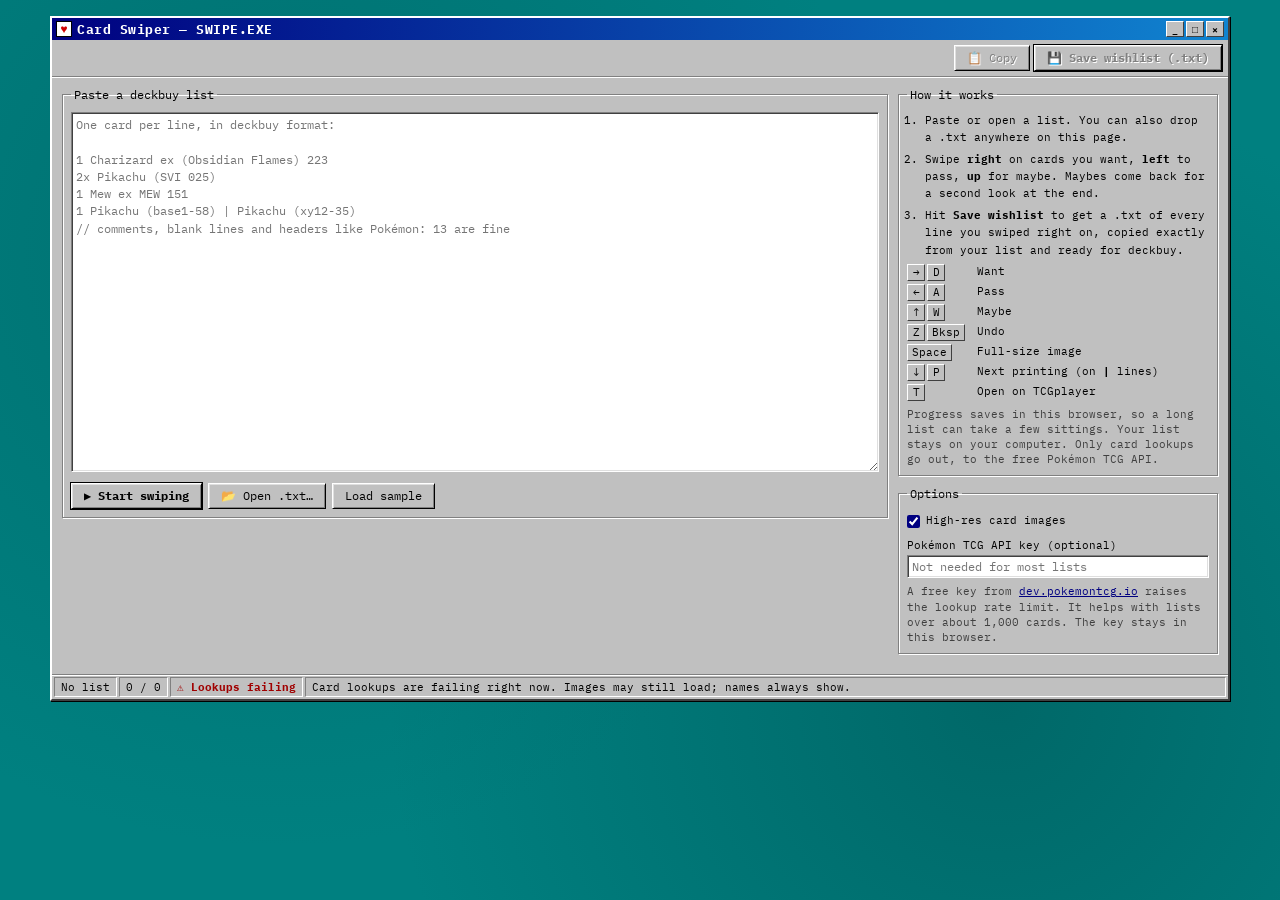
==== commit c3ddec48: "Card Swiper: fix issues found in review Parsing and export - "Mewtwo EX 54" keeps EX in the name ins" ====
--- a/card-swiper/index.html
+++ b/card-swiper/index.html
@@ -43,6 +43,7 @@
   #app .cs-btn:focus-visible { outline:1px dotted #000; outline-offset:-5px; }
   #app .cs-btn:disabled, #app .cs-btn.disabled { color:#808080; text-shadow:1px 1px 0 #fff; cursor:default; pointer-events:none; }
   #app .cs-btn.default { outline:1px solid #000; outline-offset:0; font-weight:700; }
+  #app .cs-btn.default:focus-visible { outline:1px dotted #000; outline-offset:-5px; box-shadow:0 0 0 1px #000, inset 1px 1px 0 #dfdfdf, inset -1px -1px 0 #808080; }
   #app .cs-btn-sm { font-size:11px; padding:2px 8px; }
   #app .cs-btn-sm:active { padding:3px 7px 1px 9px; }
 
@@ -81,6 +82,7 @@
     border:1px solid; border-color:#808080 #fff #fff #808080; box-shadow:inset 1px 1px 0 #404040, inset -1px -1px 0 #dfdfdf;
   }
   @media (max-width:900px){ #app .cs-stage { height:clamp(400px, 70vh, 600px); } }
+  @media (max-height:520px){ #app .cs-stage { height:clamp(240px, calc(100vh - 100px), 600px); } }
   #app .cs-deck { position:relative; width:min(calc(100cqw - 40px), calc((100cqh - 40px) * 0.716)); aspect-ratio:63 / 88; }
   #app .cs-card { position:absolute; inset:0; z-index:2; touch-action:none; cursor:grab; user-select:none; -webkit-user-select:none; will-change:transform; transition:transform .25s ease, filter .25s ease; }
   #app .cs-card.dragging { cursor:grabbing; }
@@ -146,6 +148,7 @@
   #app .cs-thumb img { width:100%; height:100%; object-fit:cover; display:block; }
   #app .cs-thumb span { position:absolute; inset:0; display:flex; align-items:center; justify-content:center; color:#fff; font-size:10px; }
   #app .cs-thumb.sel { border-color:#000080; outline-color:#000; }
+  #app .cs-thumb:focus-visible { outline:2px dotted #000; outline-offset:1px; }
 
   #app .cs-wl-head { display:flex; justify-content:space-between; gap:6px; font-size:11px; margin-bottom:4px; }
   #app .cs-wl-head b { color:#006000; }
@@ -155,9 +158,10 @@
   #app .cs-wl-row:hover { background:#000080; color:#fff; }
   #app .cs-wl-row:hover .sub { color:#c9d3ff; }
   #app .cs-wl-row img, #app .cs-wl-row .noimg { width:24px; height:33px; object-fit:cover; flex-shrink:0; background:#10103a; }
-  #app .cs-wl-row .txt { flex:1; min-width:0; }
-  #app .cs-wl-row .nm { font-size:11px; white-space:nowrap; overflow:hidden; text-overflow:ellipsis; }
-  #app .cs-wl-row .sub { font-size:10px; color:#606060; white-space:nowrap; overflow:hidden; text-overflow:ellipsis; }
+  #app .cs-wl-row .txt { flex:1; min-width:0; display:block; text-align:left; background:none; border:0; padding:0; font:inherit; color:inherit; cursor:pointer; }
+  #app .cs-wl-row .txt:focus-visible { outline:1px dotted currentColor; outline-offset:1px; }
+  #app .cs-wl-row .nm { display:block; font-size:11px; white-space:nowrap; overflow:hidden; text-overflow:ellipsis; }
+  #app .cs-wl-row .sub { display:block; font-size:10px; color:#606060; white-space:nowrap; overflow:hidden; text-overflow:ellipsis; }
   #app .cs-wl-row .x { flex-shrink:0; font-family:inherit; font-size:10px; line-height:1; width:18px; height:16px; padding:0; cursor:pointer; background:#c0c0c0; color:#000; border:1px solid; border-color:#fff #000 #000 #fff; }
 
   #app .cs-statusbar { display:flex; gap:2px; padding:2px; border-top:1px solid #808080; box-shadow:inset 0 1px 0 #fff; }
@@ -185,7 +189,7 @@
       <div class="cs-title-buttons"><div>_</div><div>&#9633;</div><div>&times;</div></div>
     </div>
     <div class="cs-toolbar">
-      <button class="cs-btn" id="csNew" title="Load a different deckbuy list">&#128194; New list&hellip;</button>
+      <button class="cs-btn" id="csNew" hidden title="Load a different deckbuy list">&#128194; New list&hellip;</button>
       <button class="cs-btn" id="csBack" hidden>&#9664; Back to the stack</button>
       <span class="cs-tb-sep"></span>
       <button class="cs-btn" id="csCopy" disabled title="Copy the wishlist to the clipboard in deckbuy format">&#128203; Copy</button>
@@ -304,6 +308,7 @@
     <div class="cs-statusbar">
       <span class="cs-cell hide-sm" id="csStFile">No list</span>
       <span class="cs-cell" id="csStPos">0 / 0</span>
+      <span class="cs-cell cs-net" id="csStSave" hidden title="This browser won't store any more. Save your wishlist before you close the tab.">&#9888; Progress not saving</span>
       <span class="cs-cell cs-net" id="csStNet" hidden title="The Pok&eacute;mon TCG API isn't answering. Images from the card CDN still load, and names always show.">&#9888; Lookups failing</span>
       <span class="cs-cell grow" id="csStMsg">Paste a deckbuy list or drop a .txt file to start</span>
     </div>
@@ -354,13 +359,14 @@
   const RE_COND = /\[\s*([a-z ]+?)\s*\]/i;
   const RE_FOIL = /\*f\*|\bfoil\b|\bholo\b/i;
   const RE_FOIL_G = /\*f\*|\*?\bfoil\b\*?|\*?\bholo\b\*?/gi;
+  const RE_NAME_SUFFIX = /^(EX|GX|BREAK|VMAX|VSTAR|LEGEND|PRIME)$/;          // "Mewtwo EX 54": EX ends the name, it isn't Expedition's code
 
   function parseAlt(t) {
     t = t.replace(/\s+/g, ' ').trim();
     const a = { name:t, paren:'', trail:'', code:'' };
     let m;
     if ((m = t.match(RE_PAREN)) && m[1]) { a.name = m[1].trim(); a.paren = m[2].trim(); a.trail = m[3] || ''; }
-    else if ((m = t.match(RE_PTCGL))) { a.name = m[1]; a.code = m[2]; a.trail = m[3]; }
+    else if ((m = t.match(RE_PTCGL)) && !RE_NAME_SUFFIX.test(m[2])) { a.name = m[1]; a.code = m[2]; a.trail = m[3]; }
     else if ((m = t.match(RE_TRAIL))) { a.name = m[1]; a.trail = m[2]; }
     a.key = [a.name, a.paren, a.code, a.trail].join('|').toLowerCase();
     return a;
@@ -368,16 +374,18 @@
 
   function parseList(text) {
     const list = [], byKey = new Map();
-    let section = '';
+    let section = '', block = [], inBlock = false;
+    const heading = h => { if (!inBlock) block = []; inBlock = true; block.push(h); section = block.join('\n'); };   // consecutive comment lines head the cards below them
     String(text || '').replace(/\r\n?/g, '\n').split('\n').forEach(raw => {
       const s = raw.trim();
       if (!s) return;
       if (/^(\/\/|#)/.test(s)) {
-        const body = s.replace(/^(\/\/|#)\s*/, '');
-        if (body && !/^\d+\s*x?\s+\S/i.test(body)) section = s.startsWith('//') ? s : '// ' + body;   // a heading, not a commented-out card
+        const body = s.replace(/^(\/\/|#)\s*/, ''), cm = body.match(/^\d+\s*x?\s+(.+)$/i), ca = cm && parseAlt(cm[1]);
+        if (body && !(ca && (ca.paren || ca.code || ca.trail))) heading(s.startsWith('//') ? s : '// ' + body);   // a heading, not a commented-out card
         return;
       }
-      if (RE_HEADER.test(s) || RE_COUNTHEAD.test(s)) { section = '// ' + s.replace(/\s*:?\s*\(?\d*\)?\s*$/, ''); return; }
+      if (RE_HEADER.test(s) || RE_COUNTHEAD.test(s)) { heading('// ' + s.replace(/\s*:?\s*\(?\d*\)?\s*$/, '')); return; }
+      inBlock = false;
       let qty = 1, rest = s, m;
       if ((m = s.match(/^(\d+)\s*[xX]?\s+(\S.*)$/)) || (m = s.match(/^(\d+)[xX](\S.*)$/))) { qty = +m[1]; rest = m[2]; }
       else if ((m = s.match(/^(.*\S)\s+[xX](\d+)$/))) { rest = m[1]; qty = +m[2]; }
@@ -395,33 +403,15 @@
       byKey.set(key, it);
       list.push(it);
     });
+    list.forEach((it, i) => it.alts.forEach(a => { a._i = i; }));
     return list;
   }
 
   // ---------------------------------------------------------------- set lookup (codes, names, ids)
-  // Fallback for when the live set list can't be fetched. Live data from the API always wins.
+  // Every English set in the Pokémon TCG API through 30th Celebration: Classic Collection (2026/09/16): id|name|PTCGL code|series.
   const FALLBACK_SETS = (
-    'base1|Base;base2|Jungle;base3|Fossil;base4|Base Set 2;base5|Team Rocket;gym1|Gym Heroes;gym2|Gym Challenge;' +
-    'neo1|Neo Genesis;neo2|Neo Discovery;neo3|Neo Revelation;neo4|Neo Destiny;base6|Legendary Collection;' +
-    'xy1|XY|XY;xy2|Flashfire|FLF;xy3|Furious Fists|FFI;xy4|Phantom Forces|PHF;xy5|Primal Clash|PRC;xy6|Roaring Skies|ROS;' +
-    'xy7|Ancient Origins|AOR;xy8|BREAKthrough|BKT;xy9|BREAKpoint|BKP;g1|Generations|GEN;xy10|Fates Collide|FCO;' +
-    'xy11|Steam Siege|STS;xy12|Evolutions|EVO;xyp|XY Black Star Promos|PR-XY;' +
-    'sm1|Sun & Moon|SUM;sm2|Guardians Rising|GRI;sm3|Burning Shadows|BUS;sm35|Shining Legends|SLG;sm4|Crimson Invasion|CIN;' +
-    'sm5|Ultra Prism|UPR;sm6|Forbidden Light|FLI;sm7|Celestial Storm|CES;sm75|Dragon Majesty|DRM;sm8|Lost Thunder|LOT;' +
-    'sm9|Team Up|TEU;det1|Detective Pikachu|DET;sm10|Unbroken Bonds|UNB;sm11|Unified Minds|UNM;sm115|Hidden Fates|HIF;' +
-    'sma|Shiny Vault|HIF;sm12|Cosmic Eclipse|CEC;smp|SM Black Star Promos|PR-SM;' +
-    'swsh1|Sword & Shield|SSH;swsh2|Rebel Clash|RCL;swsh3|Darkness Ablaze|DAA;swsh35|Champion\'s Path|CPA;swsh4|Vivid Voltage|VIV;' +
-    'swsh45|Shining Fates|SHF;swsh45sv|Shining Fates Shiny Vault|SHF;swsh5|Battle Styles|BST;swsh6|Chilling Reign|CRE;' +
-    'swsh7|Evolving Skies|EVS;cel25|Celebrations|CEL;cel25c|Celebrations: Classic Collection|CEL;swsh8|Fusion Strike|FST;' +
-    'swsh9|Brilliant Stars|BRS;swsh9tg|Brilliant Stars Trainer Gallery|BRS;swsh10|Astral Radiance|ASR;' +
-    'swsh10tg|Astral Radiance Trainer Gallery|ASR;pgo|Pokémon GO|PGO;swsh11|Lost Origin|LOR;swsh11tg|Lost Origin Trainer Gallery|LOR;' +
-    'swsh12|Silver Tempest|SIT;swsh12tg|Silver Tempest Trainer Gallery|SIT;swsh12pt5|Crown Zenith|CRZ;' +
-    'swsh12pt5gg|Crown Zenith Galarian Gallery|CRZ;swshp|SWSH Black Star Promos|PR-SW;' +
-    'sv1|Scarlet & Violet|SVI|Scarlet & Violet;sv2|Paldea Evolved|PAL;sv3|Obsidian Flames|OBF;sv3pt5|151|MEW|Scarlet & Violet;' +
-    'sv4|Paradox Rift|PAR;sv4pt5|Paldean Fates|PAF;sv5|Temporal Forces|TEF;sv6|Twilight Masquerade|TWM;sv6pt5|Shrouded Fable|SFA;' +
-    'sv7|Stellar Crown|SCR;sv8|Surging Sparks|SSP;sv8pt5|Prismatic Evolutions|PRE;sv9|Journey Together|JTG;sv10|Destined Rivals|DRI;' +
-    'svp|Scarlet & Violet Black Star Promos|PR-SV;sve|Scarlet & Violet Energies|SVE'
-  ).split(';').map(r => { const [id, name, ptcgoCode = '', series = ''] = r.split('|'); return { id, name, ptcgoCode, series }; });
+    "base1|Base|BS|Base;base2|Jungle|JU|Base;basep|Wizards Black Star Promos|PR|Base;base3|Fossil|FO|Base;base4|Base Set 2|B2|Base;base5|Team Rocket|TR|Base;gym1|Gym Heroes|G1|Gym;gym2|Gym Challenge|G2|Gym;neo1|Neo Genesis|N1|Neo;neo2|Neo Discovery|N2|Neo;si1|Southern Islands||Other;neo3|Neo Revelation|N3|Neo;neo4|Neo Destiny|N4|Neo;base6|Legendary Collection|LC|Other;ecard1|Expedition Base Set|EX|E-Card;bp|Best of Game|BP|Other;ecard2|Aquapolis|AQ|E-Card;ecard3|Skyridge|SK|E-Card;ex1|Ruby & Sapphire|RS|EX;ex2|Sandstorm|SS|EX;np|Nintendo Black Star Promos|PR-NP|NP;ex3|Dragon|DR|EX;ex4|Team Magma vs Team Aqua|MA|EX;tk1a|EX Trainer Kit Latias||EX;tk1b|EX Trainer Kit Latios||EX;ex5|Hidden Legends|HL|EX;ex6|FireRed & LeafGreen|RG|EX;pop1|POP Series 1||POP;ex7|Team Rocket Returns|TRR|EX;ex8|Deoxys|DX|EX;ex9|Emerald|EM|EX;ex10|Unseen Forces|UF|EX;pop2|POP Series 2||POP;ex11|Delta Species|DS|EX;ex12|Legend Maker|LM|EX;tk2a|EX Trainer Kit 2 Plusle||EX;tk2b|EX Trainer Kit 2 Minun||EX;pop3|POP Series 3||POP;ex13|Holon Phantoms|HP|EX;ex14|Crystal Guardians|CG|EX;pop4|POP Series 4||POP;ex15|Dragon Frontiers|DF|EX;ex16|Power Keepers|PK|EX;pop5|POP Series 5||POP;dp1|Diamond & Pearl|DP|Diamond & Pearl;dpp|DP Black Star Promos|PR-DPP|Diamond & Pearl;dp2|Mysterious Treasures|MT|Diamond & Pearl;pop6|POP Series 6||POP;dp3|Secret Wonders|SW|Diamond & Pearl;dp4|Great Encounters|GE|Diamond & Pearl;pop7|POP Series 7||POP;dp5|Majestic Dawn|MD|Diamond & Pearl;dp6|Legends Awakened|LA|Diamond & Pearl;pop8|POP Series 8||POP;dp7|Stormfront|SF|Diamond & Pearl;pl1|Platinum|PL|Platinum;pop9|POP Series 9||POP;pl2|Rising Rivals|RR|Platinum;pl3|Supreme Victors|SV|Platinum;pl4|Arceus|AR|Platinum;ru1|Pokémon Rumble||Other;hgss1|HeartGold & SoulSilver|HS|HeartGold & SoulSilver;hsp|HGSS Black Star Promos|PR-HS|HeartGold & SoulSilver;hgss2|HS—Unleashed|UL|HeartGold & SoulSilver;hgss3|HS—Undaunted|UD|HeartGold & SoulSilver;hgss4|HS—Triumphant|TM|HeartGold & SoulSilver;col1|Call of Legends|CL|HeartGold & SoulSilver;bwp|BW Black Star Promos|PR-BLW|Black & White;bw1|Black & White|BLW|Black & White;mcd11|McDonald's Collection 2011||Other;bw2|Emerging Powers|EPO|Black & White;bw3|Noble Victories|NVI|Black & White;bw4|Next Destinies|NXD|Black & White;bw5|Dark Explorers|DEX|Black & White;mcd12|McDonald's Collection 2012||Other;bw6|Dragons Exalted|DRX|Black & White;dv1|Dragon Vault|DRV|Black & White;bw7|Boundaries Crossed|BCR|Black & White;bw8|Plasma Storm|PLS|Black & White;bw9|Plasma Freeze|PLF|Black & White;bw10|Plasma Blast|PLB|Black & White;xyp|XY Black Star Promos|PR-XY|XY;bw11|Legendary Treasures|LTR|Black & White;xy0|Kalos Starter Set|KSS|XY;xy1|XY|XY|XY;xy2|Flashfire|FLF|XY;mcd14|McDonald's Collection 2014||Other;xy3|Furious Fists|FFI|XY;xy4|Phantom Forces|PHF|XY;xy5|Primal Clash|PRC|XY;dc1|Double Crisis|DCR|XY;xy6|Roaring Skies|ROS|XY;xy7|Ancient Origins|AOR|XY;xy8|BREAKthrough|BKT|XY;mcd15|McDonald's Collection 2015||Other;xy9|BREAKpoint|BKP|XY;g1|Generations|GEN|XY;xy10|Fates Collide|FCO|XY;xy11|Steam Siege|STS|XY;mcd16|McDonald's Collection 2016||Other;xy12|Evolutions|EVO|XY;sm1|Sun & Moon|SUM|Sun & Moon;smp|SM Black Star Promos|PR-SM|Sun & Moon;sm2|Guardians Rising|GRI|Sun & Moon;sm3|Burning Shadows|BUS|Sun & Moon;sm35|Shining Legends|SLG|Sun & Moon;sm4|Crimson Invasion|CIN|Sun & Moon;mcd17|McDonald's Collection 2017||Other;sm5|Ultra Prism|UPR|Sun & Moon;sm6|Forbidden Light|FLI|Sun & Moon;sm7|Celestial Storm|CES|Sun & Moon;sm75|Dragon Majesty|DRM|Sun & Moon;mcd18|McDonald's Collection 2018||Other;sm8|Lost Thunder|LOT|Sun & Moon;sm9|Team Up|TEU|Sun & Moon;det1|Detective Pikachu|DET|Sun & Moon;sm10|Unbroken Bonds|UNB|Sun & Moon;sm11|Unified Minds|UNM|Sun & Moon;sm115|Hidden Fates|HIF|Sun & Moon;sma|Hidden Fates Shiny Vault|HIF|Sun & Moon;mcd19|McDonald's Collection 2019||Other;sm12|Cosmic Eclipse|CEC|Sun & Moon;swshp|SWSH Black Star Promos|PR-SW|Sword & Shield;swsh1|Sword & Shield|SSH|Sword & Shield;swsh2|Rebel Clash|RCL|Sword & Shield;swsh3|Darkness Ablaze|DAA|Sword & Shield;fut20|Pokémon Futsal Collection|FUT20|Other;swsh35|Champion's Path|CPA|Sword & Shield;swsh4|Vivid Voltage|VIV|Sword & Shield;mcd21|McDonald's Collection 2021||Other;swsh45|Shining Fates|SHF|Sword & Shield;swsh45sv|Shining Fates Shiny Vault|SHF|Sword & Shield;swsh5|Battle Styles|BST|Sword & Shield;swsh6|Chilling Reign|CRE|Sword & Shield;swsh7|Evolving Skies|EVS|Sword & Shield;cel25|Celebrations|CEL|Sword & Shield;cel25c|Celebrations: Classic Collection|CEL|Sword & Shield;swsh8|Fusion Strike|FST|Sword & Shield;swsh9|Brilliant Stars|BRS|Sword & Shield;swsh9tg|Brilliant Stars Trainer Gallery|BRS|Sword & Shield;swsh10|Astral Radiance|ASR|Sword & Shield;swsh10tg|Astral Radiance Trainer Gallery|ASR|Sword & Shield;pgo|Pokémon GO|PGO|Sword & Shield;mcd22|McDonald's Collection 2022||Other;swsh11|Lost Origin|LOR|Sword & Shield;swsh11tg|Lost Origin Trainer Gallery|LOR|Sword & Shield;swsh12|Silver Tempest|SIT|Sword & Shield;swsh12tg|Silver Tempest Trainer Gallery|SIT|Sword & Shield;svp|Scarlet & Violet Black Star Promos|PR-SV|Scarlet & Violet;swsh12pt5|Crown Zenith|CRZ|Sword & Shield;swsh12pt5gg|Crown Zenith Galarian Gallery|CRZ|Sword & Shield;sve|Scarlet & Violet Energies|SVE|Scarlet & Violet;sv1|Scarlet & Violet|SVI|Scarlet & Violet;sv2|Paldea Evolved|PAL|Scarlet & Violet;sv3|Obsidian Flames|OBF|Scarlet & Violet;sv3pt5|151|MEW|Scarlet & Violet;sv4|Paradox Rift|PAR|Scarlet & Violet;sv4pt5|Paldean Fates|PAF|Scarlet & Violet;sv5|Temporal Forces|TEF|Scarlet & Violet;sv6|Twilight Masquerade|TWM|Scarlet & Violet;sv6pt5|Shrouded Fable|SFA|Scarlet & Violet;sv7|Stellar Crown|SCR|Scarlet & Violet;sv8|Surging Sparks|SSP|Scarlet & Violet;sv8pt5|Prismatic Evolutions|PRE|Scarlet & Violet;sv9|Journey Together|JTG|Scarlet & Violet;sv10|Destined Rivals|DRI|Scarlet & Violet;zsv10pt5|Black Bolt|BLK|Scarlet & Violet;rsv10pt5|White Flare|WHT|Scarlet & Violet;me1|Mega Evolution|MEG|Mega Evolution;me2|Phantasmal Flames|PFL|Mega Evolution;me2pt5|Ascended Heroes|ASC|Mega Evolution;me3|Perfect Order|POR|Mega Evolution;me4|Chaos Rising|CRI|Mega Evolution;me5|Pitch Black|PBL|Mega Evolution;me55|30th Celebration|30C|Mega Evolution;me55c|30th Celebration: Classic Collection|30C|Mega Evolution"
+  ).split(';').map(r => { const [id, name, ptcgoCode, series] = r.split('|'); return { id, name, ptcgoCode, series }; });   // live data from the API wins when it loads
   const CODE_ALIAS = { 'SVP':'svp', 'PR-SV':'svp', 'SWSHP':'swshp', 'PR-SW':'swshp', 'SMP':'smp', 'PR-SM':'smp', 'XYP':'xyp', 'PR-XY':'xyp', 'BWP':'bwp', 'PR-BLW':'bwp', 'SVE':'sve', 'CEL':'cel25', 'PGO':'pgo' };
   const NAME_ALIAS = { 'baseset':'base1', 'sm':'sm1', 'shinyvault':'sma', 'hiddenfatesshinyvault':'sma', 'celebrations25thanniversary':'cel25' };
   const sets = { byId:{}, byCode:{}, byName:{} };
@@ -507,13 +497,27 @@
   // ---------------------------------------------------------------- Pokémon TCG API (queued, rate-limit aware)
   const opts = Object.assign({ hires:true, key:'' }, lsGet(LS.opts) || {});
   const queue = [];
-  let active = 0, blockedUntil = 0, lastTrouble = 0;
-  function api(path, timeout) {
-    return new Promise((resolve, reject) => { queue.push({ path, timeout:timeout || 15000, resolve, reject }); pump(); });
+  let active = 0, blockedUntil = 0, lastTrouble = 0, netDown = false;
+  function api(path, timeout, idx) {
+    return new Promise((resolve, reject) => { queue.push({ path, timeout:timeout || 15000, idx, resolve, reject }); pump(); });
+  }
+  // Lower runs first: the visible card, then the ones behind it, then wishlist rows.
+  // Infinity means every card the request was for has been passed or maybe'd, so it is dropped.
+  function rank(job) {
+    if (!job.idx || !S) return -1;
+    let best = Infinity;
+    job.idx.forEach(i => {
+      const d = S.dec[i], r = d === undefined ? (cur >= 0 && i >= cur ? i - cur : 5e5) : d === 'y' ? 1e6 + i : Infinity;
+      if (r < best) best = r;
+    });
+    return best;
   }
   function pump() {
     while (active < 3 && queue.length) {
-      const job = queue.shift();
+      let bi = 0, br = Infinity;
+      for (let k = 0; k < queue.length; k++) { const r = rank(queue[k]); if (r < br) { br = r; bi = k; } }
+      const job = queue.splice(bi, 1)[0];
+      if (br === Infinity) { job.reject(new Error('stale')); continue; }
       active++;
       runJob(job).then(() => { active--; pump(); });
     }
@@ -526,22 +530,35 @@
       try {
         const headers = opts.key ? { 'X-Api-Key':opts.key } : {};
         const res = await fetch(API + job.path, { headers, signal:ctl.signal });
-        if ((res.status === 429 || res.status >= 500) && attempt < 3) { blockedUntil = Date.now() + 1500 * 2 ** attempt; continue; }
+        if ((res.status === 429 && attempt < 5) || (res.status >= 500 && attempt < 2)) {
+          const ra = parseFloat(res.headers.get('Retry-After'));
+          blockedUntil = Math.max(blockedUntil, Date.now() + (ra > 0 ? ra * 1000 : 1500 * 2 ** attempt));
+          continue;
+        }
+        if (res.status === 400 || res.status === 404) { job.resolve({ data:[] }); return; }   // a name the API can't parse is a miss, not an outage
+        if ((res.status === 401 || res.status === 403) && opts.key) throw new Error('key');
         if (!res.ok) throw new Error('HTTP ' + res.status);
         job.resolve(await res.json());
-        $('csStNet').hidden = true;
+        if (netDown) { netDown = false; $('csStNet').hidden = true; recover(); }
       } catch (e) {
-        noteTrouble();
+        noteTrouble(e && e.message === 'key' ? 'The Pok\u00e9mon TCG API rejected your API key. Clear it under Options (New list\u2026).' : '');
         job.reject(e);
       } finally { clearTimeout(timer); }
       return;
     }
   }
-  function noteTrouble() {
+  function noteTrouble(msg) {
+    netDown = true;
     $('csStNet').hidden = false;
     if (Date.now() - lastTrouble < 30000) return;
     lastTrouble = Date.now();
-    setMsg('Card lookups are failing right now. Images may still load; names always show.');
+    setMsg(msg || 'Card lookups are failing right now. Images may still load; names always show.');
+  }
+  // The API answered again after failing: retry whatever came up empty while it was down.
+  function recover() {
+    items.forEach(it => { it._wlTry = false; });
+    [topEl, underEl].forEach(el => { if (el && el._base === null) paint(el, +el.dataset.i); });
+    clearTimeout(wlTimer); wlTimer = setTimeout(renderWishlist, 300);
   }
 
   function loadSets() {
@@ -553,14 +570,25 @@
       return (setsReady = Promise.resolve());
     }
     indexSets(FALLBACK_SETS);
-    setsReady = fetchSets().then(() => { setsFinal = true; });
+    setsReady = fetchSets().then(ok => { setsFinal = true; if (!ok) setTimeout(retrySets, 20000); });
     return setsReady;
   }
   function fetchSets() {
     return api('sets?pageSize=250&select=id,name,series,ptcgoCode', 10000).then(j => {
       const list = (j.data || []).map(s => ({ id:s.id, name:s.name, series:s.series || '', ptcgoCode:s.ptcgoCode || '' }));
-      if (list.length > 50) { indexSets(list); lsSet(LS.sets, { ts:Date.now(), list }); }
-    }).catch(() => {});
+      if (list.length <= 50) return false;
+      indexSets(list); lsSet(LS.sets, { ts:Date.now(), list });
+      return true;
+    }).catch(() => false);
+  }
+  // The live set list failed at startup: keep trying, then re-read every line against it.
+  function retrySets() {
+    fetchSets().then(ok => {
+      if (!ok) { setTimeout(retrySets, 60000); return; }
+      items.forEach(it => it.alts.forEach(a => { delete a.d; delete a._r; }));
+      [topEl, underEl].forEach(el => { if (el) paint(el, +el.dataset.i); });
+      if (S) updateAll();
+    });
   }
 
   // ---------------------------------------------------------------- card cache + lookups
@@ -571,13 +599,22 @@
     for (const k in c.cards || {}) if (c.cards[k] && c.cards[k].t > cutoff) cache.cards[k] = c.cards[k];
     for (const k in c.q || {}) if (c.q[k] && c.q[k].t > cutoff) cache.q[k] = c.q[k];
   })();
-  let cacheTimer = 0;
+  let cacheTimer = 0, cacheBroken = false;
+  function cacheSnapshot(limit) {               // the newest cards, plus only the searches whose cards all made the cut
+    const keys = Object.keys(cache.cards);
+    if (keys.length <= limit) return cache;
+    const keep = new Set(keys.sort((x, y) => cache.cards[y].t - cache.cards[x].t).slice(0, limit)), cards = {}, q = {};
+    keep.forEach(k => { cards[k] = cache.cards[k]; });
+    for (const k in cache.q) if (cache.q[k].ids.every(id => keep.has(String(id).toLowerCase()))) q[k] = cache.q[k];
+    return { cards, q };
+  }
   function saveCacheSoon() {
     clearTimeout(cacheTimer);
+    if (cacheBroken) return;
     cacheTimer = setTimeout(() => {
-      const keys = Object.keys(cache.cards);
-      if (keys.length > 4000) keys.sort((x, y) => cache.cards[x].t - cache.cards[y].t).slice(0, keys.length - 3000).forEach(k => delete cache.cards[k]);
-      if (!lsSet(LS.cache, cache)) { cache.q = {}; Object.keys(cache.cards).slice(0, keys.length >> 1).forEach(k => delete cache.cards[k]); lsSet(LS.cache, cache); }
+      for (const limit of [3000, 800, 200]) if (lsSet(LS.cache, cacheSnapshot(limit))) return;
+      cacheBroken = true;                       // storage is full: stop writing the cache, keep it in memory
+      try { localStorage.removeItem(LS.cache); } catch (e) {}
     }, 1000);
   }
   function compact(c) {
@@ -591,16 +628,20 @@
   }
   const putCard = c => { cache.cards[String(c.id).toLowerCase()] = c; saveCacheSoon(); return c; };
   const cardById = id => id ? cache.cards[String(id).toLowerCase()] || null : null;
-  const nameOk = (c, d) => { const x = normName(c.n), y = normName(d.searchName); return !y || x.includes(y) || y.includes(x) || x.slice(0, 5) === y.slice(0, 5); };
+  // Is the card at a derived id really the card on the line? "Basic Fire Energy" = "Fire Energy", "Mewtwo EX" = "Mewtwo-EX".
+  const nameOk = (c, d) => {
+    const x = normName(c.n), y = normName(d.searchName);
+    return !y || x === y || x === 'basic' + y || y === 'basic' + x || (y.startsWith(x) && /^\d+$/.test(y.slice(x.length)));
+  };
   const qKey = d => [d.searchName, d.setId, d.num].join('|').toLowerCase();
 
   // Exact printings are fetched 30 at a time by id, ahead of where you are in the stack.
   const pending = new Map(), missing = new Set();
-  function fetchIds(ids) {
+  function fetchIds(ids, idx) {
     ids = ids.filter(id => { const k = id.toLowerCase(); return !cache.cards[k] && !pending.has(k) && !missing.has(k); });
     if (!ids.length) return;
     const q = ids.map(id => 'id:"' + id + '"').join(' OR ');
-    const p = api('cards?pageSize=250&select=' + SELECT + '&q=' + encodeURIComponent(q))
+    const p = api('cards?pageSize=250&select=' + SELECT + '&q=' + encodeURIComponent(q), 0, idx)
       .then(j => { (j.data || []).forEach(c => putCard(compact(c))); ids.forEach(id => { if (!cardById(id)) missing.add(id.toLowerCase()); }); })
       .catch(() => {})
       .then(() => ids.forEach(id => pending.delete(id.toLowerCase())));
@@ -608,35 +649,41 @@
   }
   function prefetch(from) {
     loadSets().then(() => {
-      const todo = [];
+      const todo = [], idx = [];
       let urgent = false;
       for (let i = Math.max(0, from), n = 0; i < items.length && n < 40; i++) {
         if (S.dec[i] !== undefined) continue;
         n++;
         items[i].alts.forEach(a => {
           const d = derive(a), k = d.id.toLowerCase();
-          if (d.id && !cache.cards[k] && !pending.has(k) && !missing.has(k)) { todo.push(d.id); if (n <= 4) urgent = true; }
+          if (d.id && !cache.cards[k] && !pending.has(k) && !missing.has(k)) { todo.push(d.id); idx.push(i); if (n <= 4) urgent = true; }
         });
       }
       if (!urgent && todo.length < 20) return;
-      for (let k = 0; k < todo.length; k += 30) fetchIds(todo.slice(k, k + 30));
+      for (let k = 0; k < todo.length; k += 30) fetchIds(todo.slice(k, k + 30), idx.slice(k, k + 30));
     });
   }
 
   // Resolve one printing to { card, mode, ids }. mode: exact | set | any | approx | none.
   // Resolves to null only when the API can't be reached, so it gets retried later.
+  const needed = i => !!S && (S.dec[i] === undefined || S.dec[i] === 'y');
   function resolveAlt(a) {
     if (a._r) return a._r;
     const p = (async () => {
-      await loadSets();
-      const d = derive(a);
-      if (d.id) {
-        const k = d.id.toLowerCase();
-        if (!cache.cards[k] && !missing.has(k)) { fetchIds([d.id]); await pending.get(k); }
-        const c = cache.cards[k];
-        if (c && nameOk(c, d)) return { card:c, mode:'exact', ids:[c.id] };
+      for (let tries = 0; tries < 3; tries++) {
+        await loadSets();
+        const d = derive(a);
+        if (d.id) {
+          const k = d.id.toLowerCase();
+          if (!cache.cards[k] && !missing.has(k)) { fetchIds([d.id], [a._i]); await pending.get(k); }
+          const c = cache.cards[k];
+          if (c && nameOk(c, d)) return { card:c, mode:'exact', ids:[c.id] };
+        }
+        const r = await search(d, a._i);
+        if (!r || r.mode !== 'stale') return r;
+        if (!needed(a._i)) return null;          // dropped because it was swiped past; if it comes back it asks again
       }
-      return search(d);
+      return null;
     })();
     a._r = p;
     p.then(r => { if (!r) delete a._r; });
@@ -644,11 +691,11 @@
   }
   const fromQ = h => { const ids = h.ids.filter(cardById); return { card:ids.length ? cardById(ids[0]) : null, mode:ids.length ? h.mode : 'none', ids }; };
   const searching = new Map();
-  function search(d) {
-    const qk = qKey(d);
-    if (cache.q[qk]) return Promise.resolve(fromQ(cache.q[qk]));
+  function search(d, i) {
+    const qk = qKey(d), h = cache.q[qk];
+    if (h && (!h.ids.length || h.ids.some(cardById))) return Promise.resolve(fromQ(h));
     if (searching.has(qk)) return searching.get(qk);
-    const run = q => api('cards?pageSize=120&orderBy=-set.releaseDate&select=' + SELECT + '&q=' + encodeURIComponent(q)).then(j => (j.data || []).map(compact));
+    const run = q => api('cards?pageSize=120&orderBy=-set.releaseDate&select=' + SELECT + '&q=' + encodeURIComponent(q), 0, i == null ? undefined : [i]).then(j => (j.data || []).map(compact));
     const done = (list, mode) => { list.forEach(putCard); cache.q[qk] = { ids:list.map(c => c.id), mode, t:Date.now() }; saveCacheSoon(); return fromQ(cache.q[qk]); };
     const numHit = c => numKey(c.no) === numKey(d.num);
     const p = (async () => {
@@ -663,10 +710,10 @@
         }
         list = await run(nm);
         if (!list.length && words.length > 1 && words.every(w => /^[a-z0-9é]+$/i.test(w))) list = await run('name:' + words.join('*'));
-        if (d.num) { const hit = list.filter(numHit); if (hit.length) return done(hit.slice(0, 24), 'exact'); }
+        if (d.num) { const hit = list.filter(numHit); if (hit.length) return done(hit.slice(0, 24), d.setId ? 'approx' : 'exact'); }   // right number, other set
         if (list.length) return done(list.slice(0, 24), d.setId || d.num ? 'approx' : 'any');
         return done([], 'none');
-      } catch (e) { return null; }
+      } catch (e) { return e && e.message === 'stale' ? { card:null, mode:'stale', ids:[] } : null; }
     })();
     searching.set(qk, p);
     p.then(() => searching.delete(qk));
@@ -679,7 +726,8 @@
   function tcgdex(d) {
     const k = qKey(d);
     if (tdCache.has(k)) return tdCache.get(k);
-    const p = fetch(TCGDEX + 'cards?name=eq:' + encodeURIComponent(d.searchName))
+    const ctl = new AbortController(), timer = setTimeout(() => ctl.abort(), 7000);
+    const p = fetch(TCGDEX + 'cards?name=eq:' + encodeURIComponent(d.searchName), { signal:ctl.signal })
       .then(r => r.ok ? r.json() : [])
       .then(list => {
         list = (Array.isArray(list) ? list : []).filter(c => c && c.image);
@@ -689,7 +737,8 @@
         if (!best) return null;
         return { card:{ id:'tcgdex-' + best.id, n:best.name, no:best.localId, s:'', si:'', r:'', a:'', sm:best.image + '/low.webp', lg:best.image + '/high.webp', u:'', p:{} }, mode:same.length ? 'exact' : 'any', ids:[] };
       })
-      .catch(() => null);
+      .catch(() => null)
+      .then(r => { clearTimeout(timer); if (!r) tdCache.delete(k); return r; });
     tdCache.set(k, p);
     return p;
   }
@@ -707,9 +756,18 @@
     const f = foil ? e.filter(([k]) => /holo|foil/i.test(k)) : [];
     return Math.min(...(f.length ? f : e).map(x => x[1]));
   }
+  function altPrice(a, foil) {
+    const d = derive(a), c = cardById(d.id);
+    if (c && nameOk(c, d)) return cheapest(c, foil);
+    const h = cache.q[qKey(d)];
+    if (!h || !h.ids.length) return null;
+    let best = null;
+    (h.mode === 'any' || h.mode === 'set' ? h.ids : h.ids.slice(0, 1)).forEach(id => { const v = cheapest(cardById(id), foil); if (v != null && (best == null || v < best)) best = v; });
+    return best;
+  }
   function linePrice(it) {
     let best = null;
-    it.alts.forEach(a => { const v = cheapest(cardFor(a), it.foil); if (v != null && (best == null || v < best)) best = v; });
+    it.alts.forEach(a => { const v = altPrice(a, it.foil); if (v != null && (best == null || v < best)) best = v; });
     return best == null ? null : best * it.qty;
   }
   const VARIANT = { normal:'Normal', holofoil:'Holofoil', reverseHolofoil:'Reverse holo', '1stEditionHolofoil':'1st Ed. holo', '1stEditionNormal':'1st Edition', unlimitedHolofoil:'Unlimited holo', unlimited:'Unlimited' };
@@ -719,22 +777,43 @@
   let view = { i:-1, alt:0, pick:null };
   const deck = $('csDeck'), lb = $('csLightbox');
 
+  const fp = t => { let h = 0; for (let i = 0; i < t.length; i++) h = (h * 31 + t.charCodeAt(i)) | 0; return t.length + ':' + h; };
+  const normText = t => String(t || '').replace(/\r\n?/g, '\n').split('\n').map(l => l.trim()).filter(Boolean).join('\n');
+  let saveWarned = false;
+  function storageWarning(msg) {
+    $('csStSave').hidden = false;
+    if (saveWarned) return;
+    saveWarned = true;
+    toast(msg || 'This browser won\'t store any more progress. Save your wishlist before you close the tab.');
+  }
   function save() {
-    if (!S) return;
-    lsSet(LS.session, { dec:S.dec, hist:S.hist, second:S.second, saved:S.saved, changed:S.changed, len:items.length });
+    if (!S || S.noPersist) return;
+    const data = { fp:S.fp, dec:S.dec, hist:S.hist, second:S.second, savedSig:S.savedSig, len:items.length };
+    if (lsSet(LS.session, data)) return;
+    cacheBroken = true;                         // make room: the card cache can always be fetched again
+    try { localStorage.removeItem(LS.cache); } catch (e) {}
+    if (!lsSet(LS.session, data)) storageWarning();
   }
   function counts() { const c = { y:0, n:0, m:0 }; for (const k in S.dec) c[S.dec[k]]++; return c; }
   function nextIndex(from) { for (let i = from || 0; i < items.length; i++) if (S.dec[i] === undefined) return i; return -1; }
-  const hasUnsaved = () => S && counts().y > 0 && S.changed > S.saved;
+  const wishSig = () => Object.keys(S.dec).filter(k => S.dec[k] === 'y').sort((x, y) => x - y).join(',');
+  const hasUnsaved = () => !!S && counts().y > 0 && wishSig() !== S.savedSig;
 
   function startList(text, file) {
     const parsed = parseList(text);
     if (!parsed.length) { toast('No cards found in that list'); setMsg('No card lines found. Check the format: one card per line, like "1 Charizard ex (Obsidian Flames) 223".'); return false; }
-    if (S && S.text === text) { showSwiper(); return true; }          // same list: pick up where you left off
-    if (hasUnsaved() && !confirm('Start a new list? Your current wishlist has ' + counts().y + ' card' + (counts().y === 1 ? '' : 's') + ' you haven\'t saved yet.')) return false;
-    S = { text, file:file || 'Pasted list', dec:{}, hist:[], second:{}, saved:0, changed:0 };
+    if (S && normText(S.text) === normText(text)) { showSwiper(); return true; }   // same list: pick up where you left off
+    const n = S ? Object.keys(S.dec).length : 0;
+    if (n && !confirm('Start a new list? This replaces your progress on ' + S.file + ' (' + n + ' of ' + items.length + ' swiped' +
+        (hasUnsaved() ? ', with ' + counts().y + ' want' + (counts().y === 1 ? '' : 's') + ' you haven\'t saved' : '') + ').')) return false;
+    S = { text, fp:fp(text), file:file || 'Pasted list', dec:{}, hist:[], second:{}, savedSig:'' };
     items = parsed;
-    if (!lsSet(LS.text, { text, file:S.file })) toast('This list is too big to remember between visits. Save your wishlist before you leave.');
+    wlRows.clear();
+    if (!lsSet(LS.text, { text, file:S.file })) {
+      try { localStorage.removeItem(LS.text); localStorage.removeItem(LS.session); } catch (e) {}
+      S.noPersist = true;                       // never leave the old list's text beside this list's swipes
+      storageWarning('This list is too big to remember between visits. Save your wishlist before you close the tab.');
+    }
     save();
     showSwiper();
     setMsg('Loaded ' + items.length + ' card' + (items.length === 1 ? '' : 's') + ' from ' + S.file);
@@ -748,6 +827,7 @@
     started = true;
     loadSets();
     rebuild();
+    if (window.innerHeight < 600) $('csStage').scrollIntoView({ block:'start' }); else window.scrollTo(0, 0);
   }
   function showLoader() {
     $('csSwiper').hidden = true; $('csLoader').hidden = false;
@@ -806,10 +886,15 @@
       const first = show(known ? known.sm : guess && guess.sm, 1);
       let r = await resolveAlt(a);
       if (el._tok !== tok) return;
-      if (!r || !r.card) { const t = await tcgdex(d); if (el._tok !== tok) return; if (t) r = Object.assign({}, t, { ids:r ? r.ids : [] }); }
       el._base = r;
-      const card = el._card = picked || (r && r.card) || null;
+      el._card = picked || (r && r.card) || null;
       if (el === topEl) renderInfo();
+      if (!r || !r.card) {
+        const t = await tcgdex(d);
+        if (el._tok !== tok) return;
+        if (t) { el._base = r = Object.assign({}, t, { ids:r ? r.ids : [] }); el._card = picked || t.card; if (el === topEl) renderInfo(); }
+      }
+      const card = el._card;
       const okGuess = await first;
       if (el._tok !== tok) return;
       if (card) {
@@ -842,7 +927,10 @@
       return;
     }
     $('csDone').hidden = true;
-    if (underEl && +underEl.dataset.i === i) { topEl = underEl; underEl = null; topEl.classList.remove('under'); }
+    if (underEl && +underEl.dataset.i === i) {
+      topEl = underEl; underEl = null; topEl.classList.remove('under');
+      if (topEl._base === null) paint(topEl, i);  // its lookup failed while it waited behind: try again now it's showing
+    }
     else { if (underEl) { underEl.remove(); underEl = null; } topEl = makeCard(i); deck.appendChild(topEl); }
     attachDrag(topEl);
     if (enter) enterAnim(topEl, enter);
@@ -862,7 +950,6 @@
     S.hist.push({ i, prev:S.dec[i] === undefined ? null : S.dec[i] });
     if (S.hist.length > 10000) S.hist.splice(0, S.hist.length - 10000);
     S.dec[i] = kind;
-    S.changed = Date.now();
     save();
     topEl = null;
     fling(el, kind);
@@ -875,9 +962,8 @@
     if (!S) return;
     const h = S.hist.pop();
     if (!h) { toast('Nothing to undo'); return; }
-    S.changed = Date.now();
     if (h.review) {
-      h.review.forEach(i => { if (S.dec[i] === undefined) S.dec[i] = 'm'; delete S.second[i]; });
+      h.review.forEach(i => { if (S.dec[i] === undefined) S.dec[i] = 'm'; if (!(h.prev2 || []).includes(i)) delete S.second[i]; });
       save(); rebuild(); setMsg('Maybe pile put back');
       return;
     }
@@ -893,7 +979,6 @@
     if (S.dec[i] !== 'y') return;
     S.hist.push({ i, prev:'y' });
     S.dec[i] = 'n';
-    S.changed = Date.now();
     save(); updateAll();
     toast('Removed ' + items[i].alts[0].name + '. Undo puts it back.');
   }
@@ -901,9 +986,9 @@
   function reviewMaybes() {
     const idx = Object.keys(S.dec).filter(k => S.dec[k] === 'm').map(Number);
     if (!idx.length) return;
+    const prev2 = idx.filter(i => S.second[i]);     // already on a second look: undo must keep their badge
     idx.forEach(i => { delete S.dec[i]; S.second[i] = 1; });
-    S.hist.push({ review:idx });
-    S.changed = Date.now();
+    S.hist.push({ review:idx, prev2 });
     save(); rebuild();
     setMsg('Second look at ' + idx.length + ' maybe' + (idx.length === 1 ? '' : 's'));
   }
@@ -942,6 +1027,7 @@
     };
     const down = e => {
       if (e.button) return;
+      if (!e.isPrimary) { if (pid !== null) { pid = null; springBack(); } return; }   // a second finger (pinch) cancels the drag
       pid = e.pointerId; try { el.setPointerCapture(pid); } catch (err) {}
       sx = lx = e.clientX; sy = e.clientY; st = lt = performance.now(); moved = false; vx = 0;
       el.style.transition = 'none'; el.classList.add('dragging');
@@ -962,6 +1048,7 @@
       pid = null;
       if (!moved) { springBack(); if (performance.now() - st < 500) openLightbox(); return; }
       const d = el._drag || { x:0, y:0 }, T = Math.min(120, (deck.clientWidth || 300) * 0.33);
+      if (performance.now() - lt > 100) vx = 0;  // held still before letting go: not a flick
       el.classList.remove('dragging');
       if (-d.y > T && -d.y > Math.abs(d.x)) return decide('m');
       if (d.x > T || (d.x > 40 && vx > 0.6)) return decide('y');
@@ -988,6 +1075,7 @@
     $('csUndo').disabled = !S.hist.length;
     $('csExport').disabled = $('csCopy').disabled = !c.y;
     $('csHint').hidden = !live || S.hist.length > 0;
+    if (!live && items.length) showDone();      // keep the done dialog's counts in step with wishlist edits
   }
 
   function renderProgress() {
@@ -1104,6 +1192,11 @@
     const wl = $('csWl'), yes = [];
     items.forEach((it, i) => { if (S.dec[i] === 'y') yes.push(i); });
     let total = 0, unpriced = 0;
+    if (setsFinal) {                            // fetch missing exact printings 30 at a time, not one request per row
+      const ids = [], idx = [];
+      yes.forEach(i => { const d = derive(items[i].alts[0]); if (d.id && !cardById(d.id) && ids.indexOf(d.id) < 0) { ids.push(d.id); idx.push(i); } });
+      for (let k = 0; k < ids.length; k += 30) fetchIds(ids.slice(k, k + 30), idx.slice(k, k + 30));
+    }
     if (!yes.length) { wl.innerHTML = '<div class="cs-wl-empty">Nothing here yet. Swipe right on a card to add it.</div>'; wlRows.clear(); }
     else {
       const html = yes.slice().reverse().map(i => {
@@ -1113,7 +1206,7 @@
       const src = (c && c.sm) || (g && g.sm);
       const sub = [c ? c.s : a.paren || a.code, (c && c.no) || a.trail ? '#' + ((c && c.no) || a.trail) : '', it.alts.length > 1 ? 'any of ' + it.alts.length : '', price != null ? money(price) : ''].filter(Boolean).join(' \u00b7 ');
       return '<div class="cs-wl-row" data-i="' + i + '">' + (src ? '<img src="' + esc(src) + '" alt="" loading="lazy">' : '<span class="noimg"></span>') +
-        '<div class="txt"><div class="nm">' + esc(it.qty + '\u00d7 ' + ((c && c.n) || a.name)) + '</div><div class="sub">' + esc(sub) + '</div></div>' +
+        '<button type="button" class="txt" title="Show this card"><span class="nm">' + esc(it.qty + '\u00d7 ' + ((c && c.n) || a.name)) + '</span><span class="sub">' + esc(sub) + '</span></button>' +
         '<button class="x" data-x="' + i + '" title="Take off the wishlist" aria-label="Remove ' + esc(a.name) + '">\u2716</button></div>';
       });
       const keep = new Map(), frag = document.createDocumentFragment(), tmp = document.createElement('div');
@@ -1159,13 +1252,13 @@
     a.href = url; a.download = 'wishlist-deckbuy-' + today() + '.txt';
     document.body.appendChild(a); a.click(); a.remove();
     setTimeout(() => URL.revokeObjectURL(url), 5000);
-    S.saved = Date.now(); save();
+    S.savedSig = wishSig(); save();
     toast('Saved ' + a.download);
   }
   function copyText() {
     if (!S || !counts().y) return;
     const text = buildExport();
-    const ok = () => { S.saved = Date.now(); save(); toast('Wishlist copied. Paste it into deckbuy.'); };
+    const ok = () => { S.savedSig = wishSig(); save(); toast('Wishlist copied. Paste it into deckbuy.'); };
     const fallback = () => {
       const ta = document.createElement('textarea');
       ta.value = text; ta.style.position = 'fixed'; ta.style.opacity = '0';
@@ -1178,7 +1271,7 @@
   }
 
   // ---------------------------------------------------------------- lightbox, status, toast
-  let lbTok = 0;
+  let lbTok = 0, lbAt = 0;
   function openLightbox(card) {
     if (!card) {
       if (!topEl) return;
@@ -1188,11 +1281,13 @@
     }
     if (!card || !(card.sm || card.lg)) { toast('No image for this card yet'); return; }
     const tok = ++lbTok, im = $('csLbImg');
+    im.onerror = () => { if (tok === lbTok) { closeLightbox(); toast('No image for this card yet'); } };
     im.src = card.sm || card.lg;
     im.alt = card.n || '';
     if (card.lg && card.lg !== im.src) { const pre = new Image(); pre.onload = () => { if (tok === lbTok && !lb.hidden) im.src = card.lg; }; pre.src = card.lg; }
     $('csLbCap').textContent = [card.n, card.s, card.no && '#' + card.no].filter(Boolean).join(' \u00b7 ') + '   (click or Esc to close)';
     lb.hidden = false;
+    lbAt = performance.now();
   }
   function closeLightbox() { lb.hidden = true; lbTok++; }
   function setMsg(t) { $('csStMsg').textContent = t; }
@@ -1224,18 +1319,33 @@
     const n = parseList(t);
     el.textContent = n.length + ' card line' + (n.length === 1 ? '' : 's') + ' found';
   }
+  function decodeText(b) {                      // UTF-8, UTF-16 with a BOM, or a Windows "ANSI" (1252) file; null for binary
+    if (b[0] === 0xFF && b[1] === 0xFE) return new TextDecoder('utf-16le').decode(b);
+    if (b[0] === 0xFE && b[1] === 0xFF) return new TextDecoder('utf-16be').decode(b);
+    if (b.indexOf(0) !== -1) return null;
+    try { return new TextDecoder('utf-8', { fatal:true }).decode(b); } catch (e) { return new TextDecoder('windows-1252').decode(b); }
+  }
   function readFile(f) {
     if (!f) return;
     if (f.size > 8 * 1024 * 1024) { toast('That file is too big for a card list'); return; }
+    if (f.type && !/^text\//.test(f.type) && !/\.(txt|dek|list|csv)$/i.test(f.name)) { toast(f.name + ' isn\'t a text list'); return; }
     const r = new FileReader();
-    r.onload = () => { $('csPaste').value = String(r.result || ''); pasteInfo(); startList($('csPaste').value, f.name); };
+    r.onload = () => {
+      const t = decodeText(new Uint8Array(r.result));
+      if (t == null) { toast(f.name + ' doesn\'t look like a card list'); return; }
+      $('csPaste').value = t; pasteInfo(); startList(t, f.name);
+    };
     r.onerror = () => toast('Couldn\'t read ' + f.name);
-    r.readAsText(f);
+    r.readAsArrayBuffer(f);
   }
 
   $('csPaste').addEventListener('input', () => { clearTimeout(pasteTimer); pasteTimer = setTimeout(pasteInfo, 250); });
   $('csStart').addEventListener('click', () => startList($('csPaste').value, ''));
-  $('csSample').addEventListener('click', () => { $('csPaste').value = SAMPLE; pasteInfo(); });
+  $('csSample').addEventListener('click', () => {
+    const v = $('csPaste').value;
+    if (v.trim() && v !== SAMPLE && !confirm('Replace what\'s in the box with the sample list?')) return;
+    $('csPaste').value = SAMPLE; pasteInfo();
+  });
   $('csOpen').addEventListener('click', () => $('csFile').click());
   $('csFile').addEventListener('change', e => { readFile(e.target.files[0]); e.target.value = ''; });
   $('csNew').addEventListener('click', showLoader);
@@ -1244,19 +1354,31 @@
   $('csDoneSave').addEventListener('click', saveFile);
   $('csCopy').addEventListener('click', copyText);
   $('csReview').addEventListener('click', reviewMaybes);
-  $('csWant').addEventListener('click', () => decide('y'));
-  $('csPass').addEventListener('click', () => decide('n'));
-  $('csMaybe').addEventListener('click', () => decide('m'));
+  let lastBtnAt = 0;
+  const btnDecide = k => () => {                // a double-click on a button decides one card, not two
+    const now = performance.now();
+    if (now - lastBtnAt < 300) return;
+    lastBtnAt = now; decide(k);
+  };
+  $('csWant').addEventListener('click', btnDecide('y'));
+  $('csPass').addEventListener('click', btnDecide('n'));
+  $('csMaybe').addEventListener('click', btnDecide('m'));
   $('csUndo').addEventListener('click', undo);
   $('csZoom').addEventListener('click', () => openLightbox());
-  lb.addEventListener('click', closeLightbox);
+  lb.addEventListener('click', () => { if (performance.now() - lbAt > 350) closeLightbox(); });   // the tap that opened it can't close it
   $('csWl').addEventListener('click', e => {
     const x = e.target.closest('[data-x]');
     if (x) { removeFromWishlist(+x.dataset.x); return; }
     const row = e.target.closest('.cs-wl-row');
     if (!row) return;
     const it = items[+row.dataset.i], a = it.alts[0], c = cardFor(a), g = guessUrls(derive(a));
-    openLightbox(c || (g && { sm:g.sm, lg:g.lg, n:a.name }));
+    const card = c || (g && { sm:g.sm, lg:g.lg, n:a.name });
+    if (card) openLightbox(card); else toast('No image for this card yet');
+  });
+  page.addEventListener('click', e => {         // a mouse click shouldn't leave focus on a button for Space/Enter to press again
+    if (!e.detail) return;
+    const b = e.target.closest('button, a[href]');
+    if (b) b.blur();
   });
   $('csHires').checked = !!opts.hires;
   $('csHires').addEventListener('change', e => { opts.hires = e.target.checked; lsSet(LS.opts, opts); });
@@ -1267,14 +1389,16 @@
     const tag = e.target.tagName;
     if (tag === 'INPUT' || tag === 'TEXTAREA' || tag === 'SELECT') return;
     if (!lb.hidden) { if (e.key === 'Escape' || e.key === ' ' || e.key === 'Enter') { e.preventDefault(); closeLightbox(); } return; }
+    if ((e.key === 'Enter' || e.key === ' ') && e.target.closest && e.target.closest('button, a[href]')) return;   // let focused buttons and links work
     if ($('csSwiper').hidden || !S) return;
-    if ((e.ctrlKey || e.metaKey) && !e.altKey && e.key.toLowerCase() === 'z') { e.preventDefault(); undo(); return; }
+    if ((e.ctrlKey || e.metaKey) && !e.altKey && !e.shiftKey && e.key.toLowerCase() === 'z') { e.preventDefault(); if (!e.repeat) undo(); return; }
     if (e.ctrlKey || e.metaKey || e.altKey) return;
     const k = e.key.length === 1 ? e.key.toLowerCase() : e.key;
     const act = { ArrowRight:() => decide('y'), d:() => decide('y'), ArrowLeft:() => decide('n'), a:() => decide('n'), ArrowUp:() => decide('m'), w:() => decide('m'),
       Backspace:undo, z:undo, ' ':() => openLightbox(), Enter:() => openLightbox(), ArrowDown:cyclePrinting, p:cyclePrinting, t:() => { if (topEl) $('csTcg').click(); } }[k];
     if (!act) return;
     e.preventDefault();
+    if (e.repeat && act !== cyclePrinting) return;   // holding a key shouldn't swipe a run of cards you never saw
     act();
   });
 
@@ -1287,21 +1411,37 @@
   window.addEventListener('drop', e => { if (hasFiles(e)) { e.preventDefault(); veil.classList.remove('show'); } });
 
   // ---------------------------------------------------------------- boot: resume a saved session
-  (function () {
+  function boot() {
     const t = lsGet(LS.text), st = lsGet(LS.session);
-    if (!t || !t.text || !st) return;
+    if (!t || !t.text || !st) return false;
     const parsed = parseList(t.text);
-    if (!parsed.length) return;
+    if (!parsed.length) return false;
     items = parsed;
-    S = { text:t.text, file:t.file || 'Pasted list', dec:{}, hist:[], second:{}, saved:st.saved || 0, changed:st.changed || 0 };
-    if (st.len === parsed.length) { S.dec = st.dec || {}; S.hist = st.hist || []; S.second = st.second || {}; }
-    else toast('Your saved list reads differently now, so it starts fresh.');
+    wlRows.clear();
+    S = { text:t.text, fp:fp(t.text), file:t.file || 'Pasted list', dec:{}, hist:[], second:{}, savedSig:'' };
+    if (st.fp === S.fp && st.len === parsed.length) { S.dec = st.dec || {}; S.hist = st.hist || []; S.second = st.second || {}; S.savedSig = st.savedSig || ''; }
+    else toast('Your saved swipes don\'t match this list, so it starts fresh.');
     $('csLoader').hidden = true; $('csSwiper').hidden = false;
     $('csNew').hidden = false; $('csBack').hidden = true;
     $('csStFile').textContent = S.file;
-    const n = Object.keys(S.dec).length;
-    setMsg('Welcome back: ' + n + ' of ' + items.length + ' swiped in ' + S.file);
-  })();
+    return true;
+  }
+  if (boot()) setMsg('Welcome back: ' + Object.keys(S.dec).length + ' of ' + items.length + ' swiped in ' + S.file);
+  // Another tab of Card Swiper saved: follow it instead of overwriting it on our next swipe.
+  window.addEventListener('storage', e => {
+    if (e.key !== LS.session && e.key !== LS.text) return;
+    const t = lsGet(LS.text), st = lsGet(LS.session);
+    if (!t || !t.text || !st || st.fp !== fp(t.text)) return;   // the other tab is mid-write
+    if (S && st.fp === S.fp) {
+      S.dec = st.dec || {}; S.hist = st.hist || []; S.second = st.second || {}; S.savedSig = st.savedSig || '';
+      if (started && !$('csSwiper').hidden) rebuild(); else updateAll();
+      setMsg('Synced with your other Card Swiper tab');
+    } else if (boot()) {
+      closeLightbox();
+      if (started) rebuild();
+      setMsg('Your other tab opened ' + S.file + ', so this tab switched to it');
+    }
+  });
   function activate() {
     if (started) return;
     started = true;
